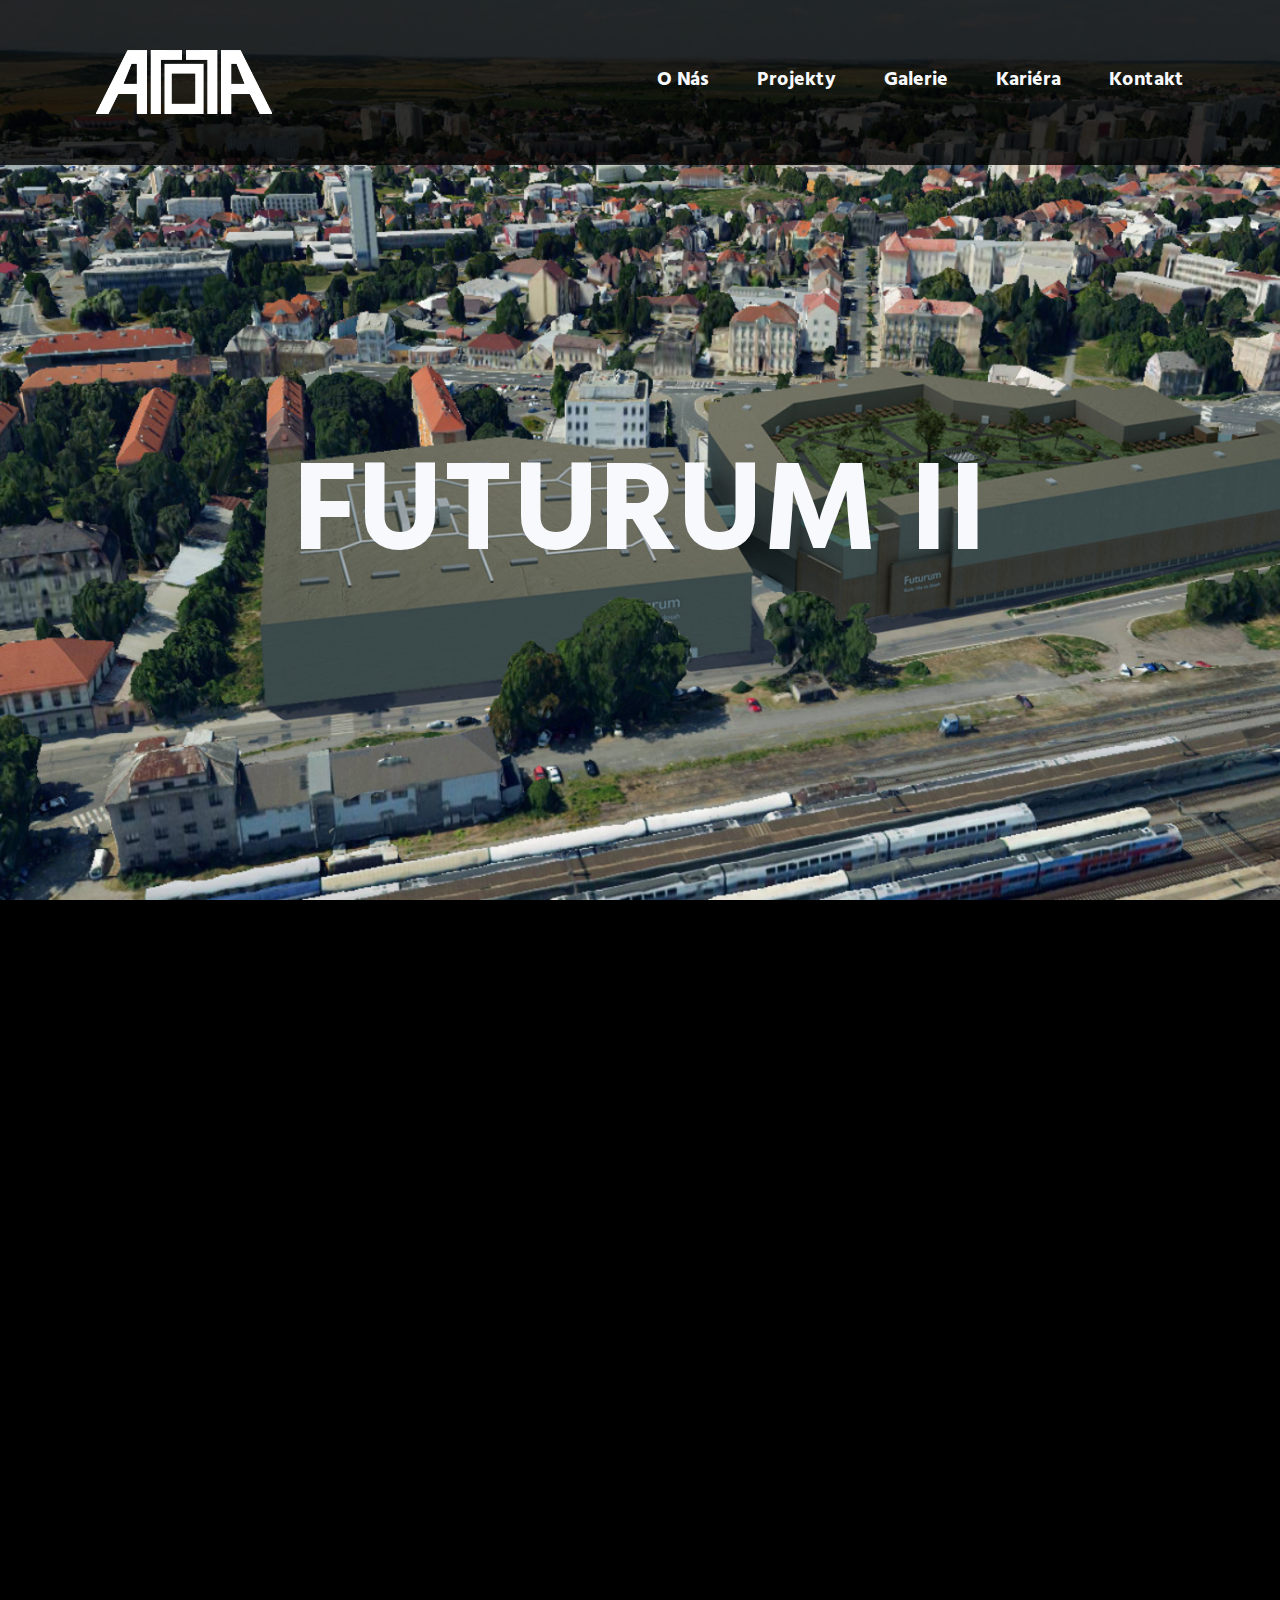
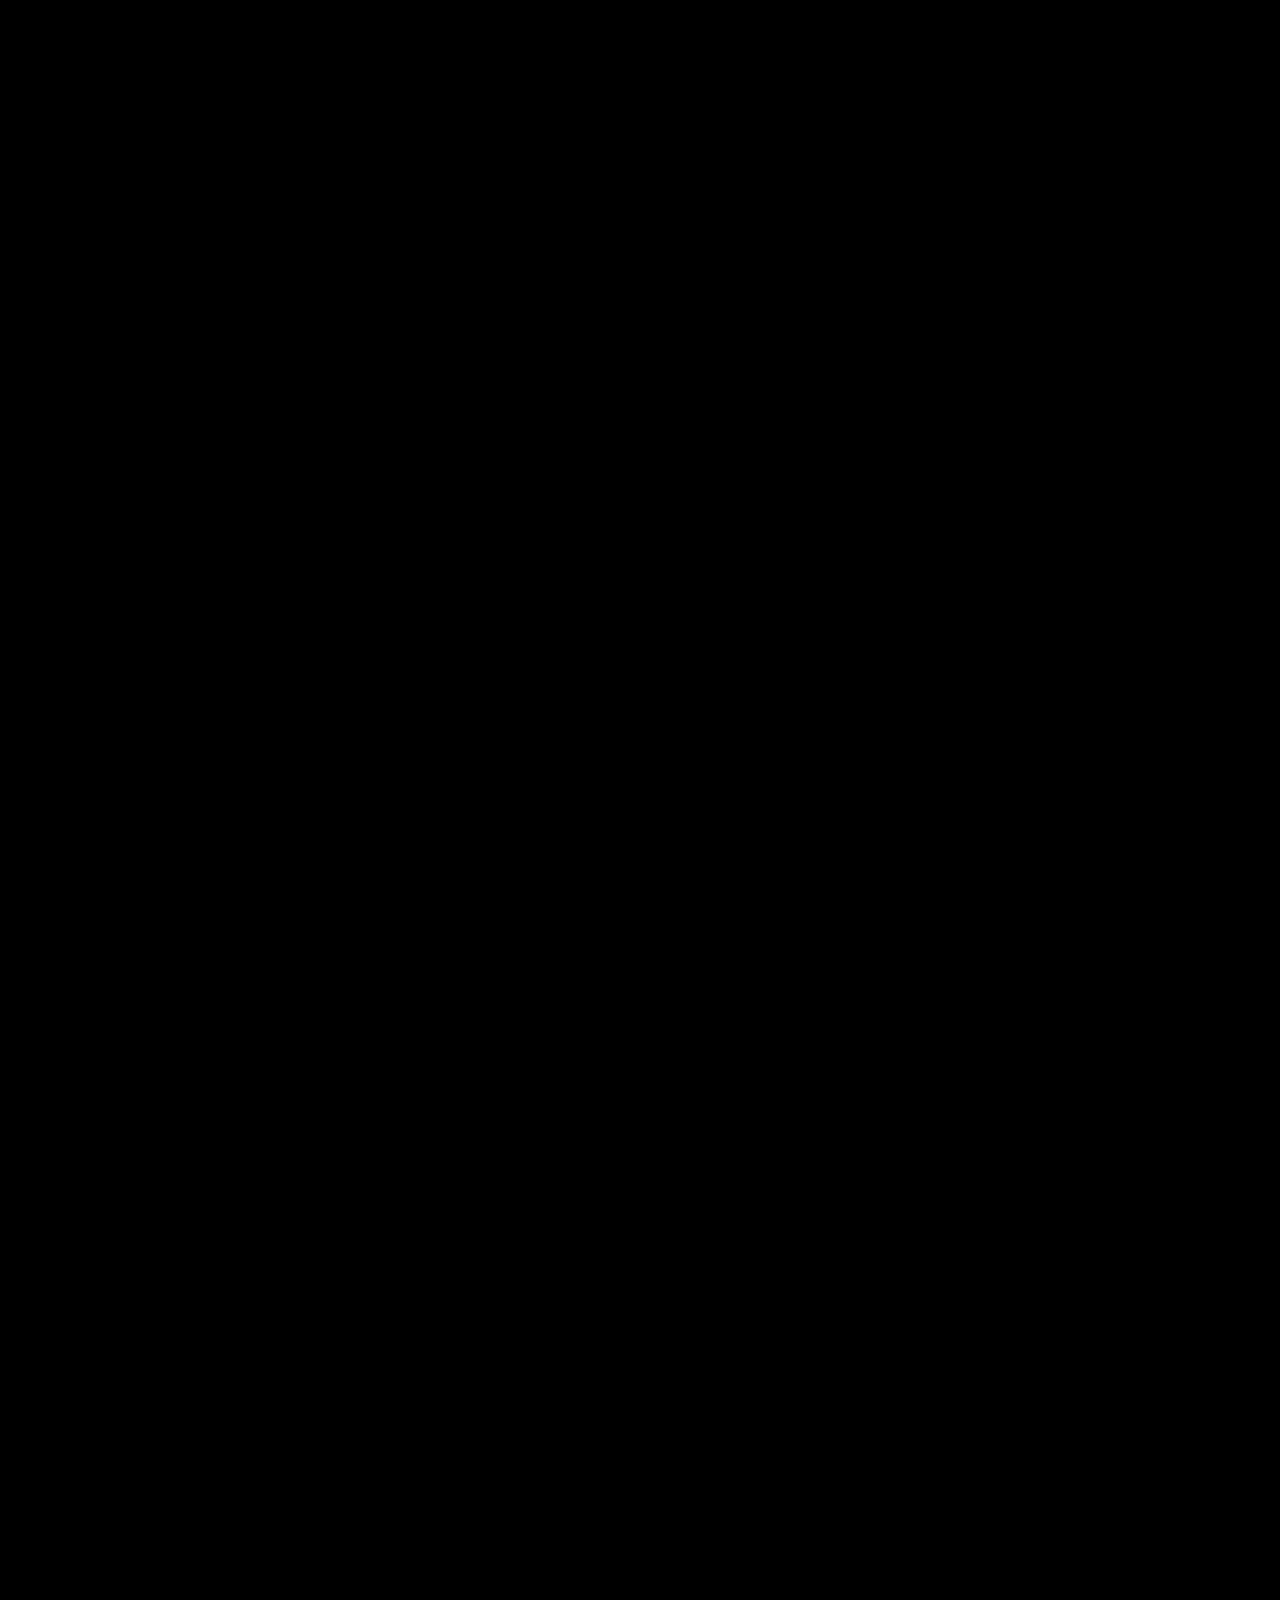
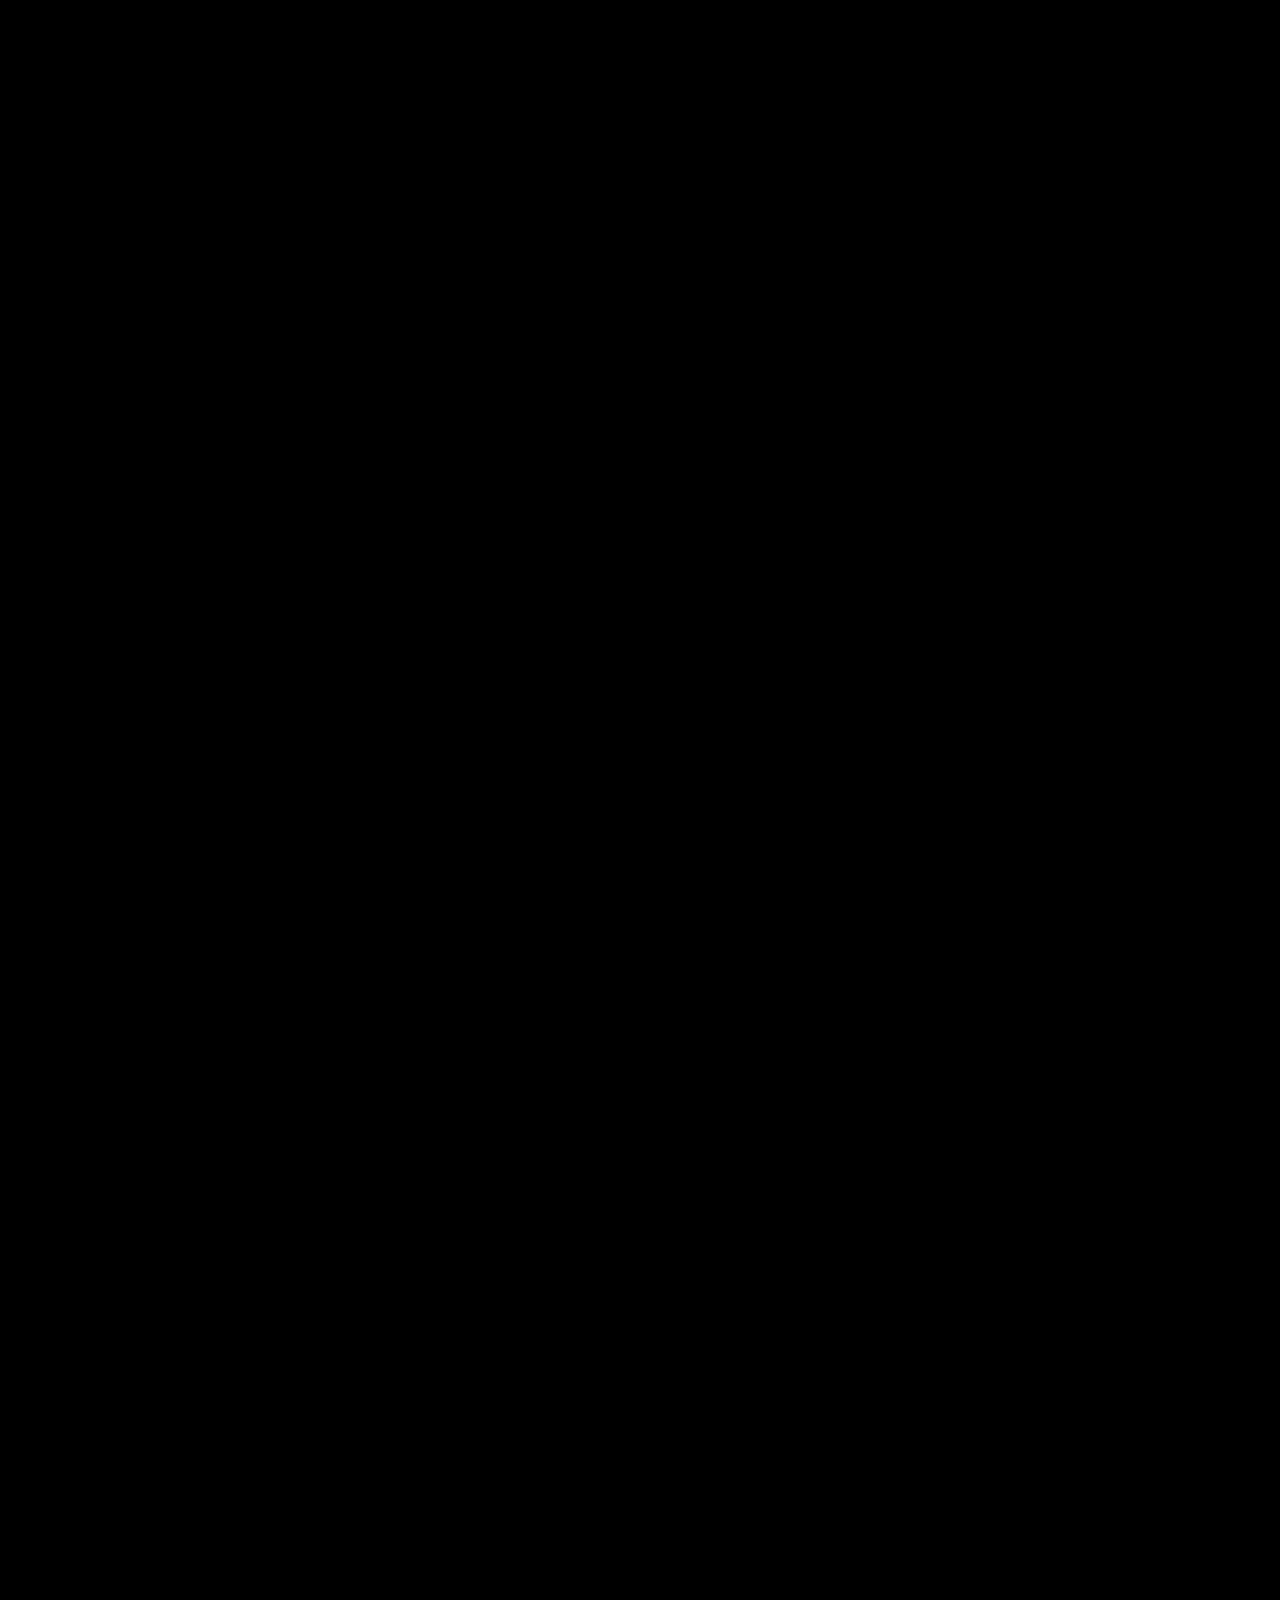
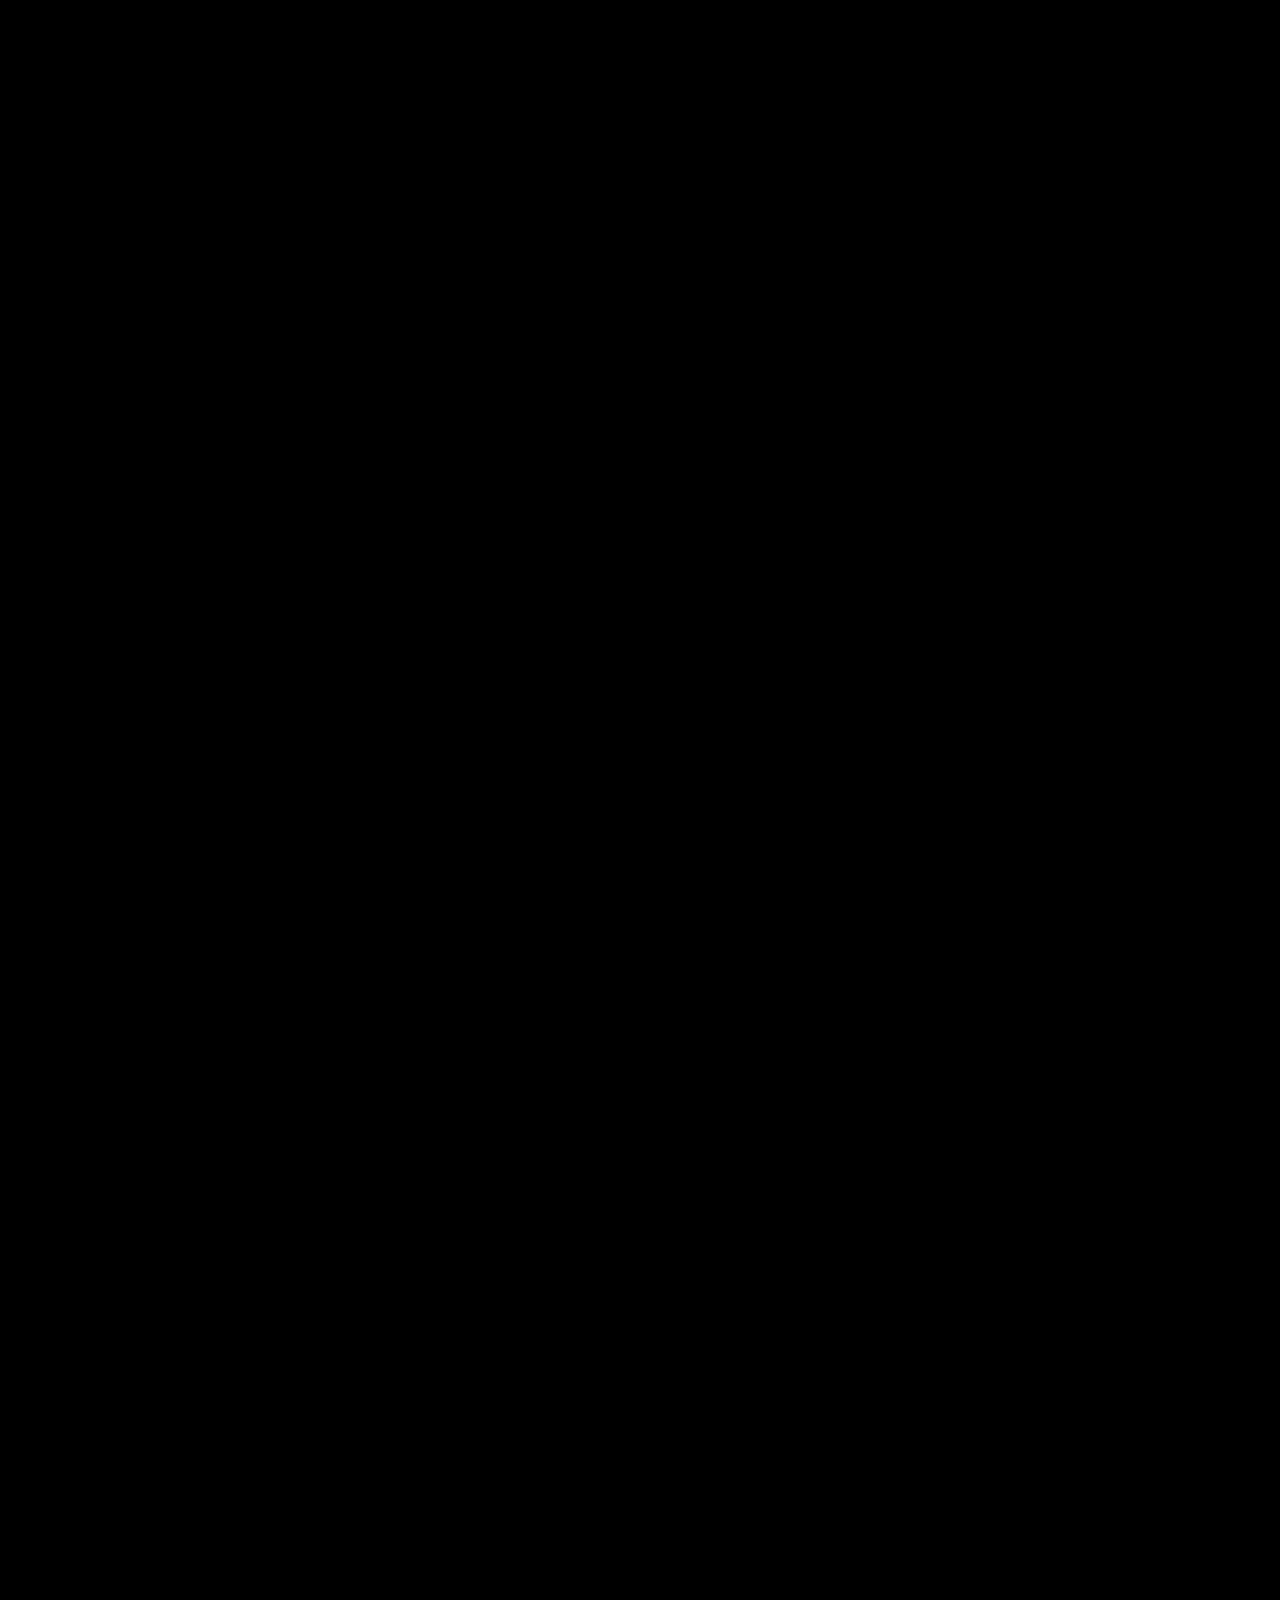
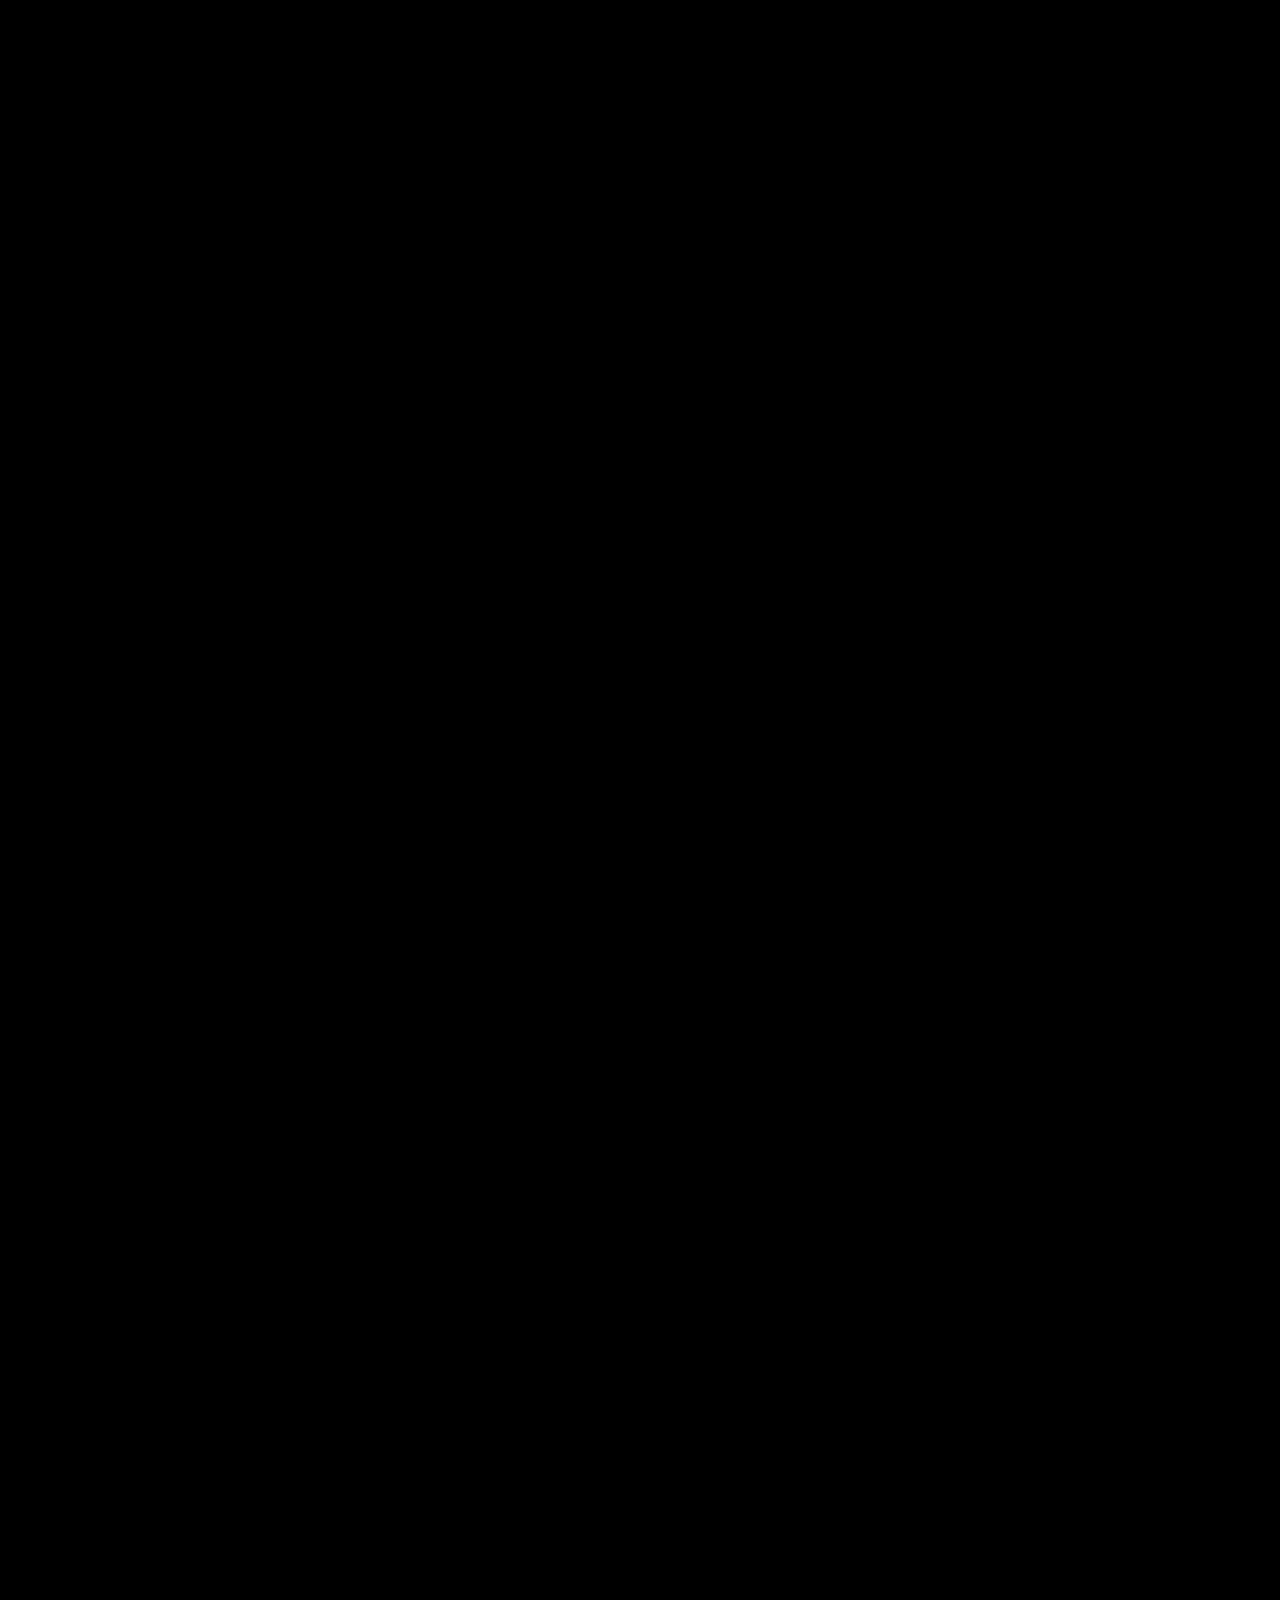
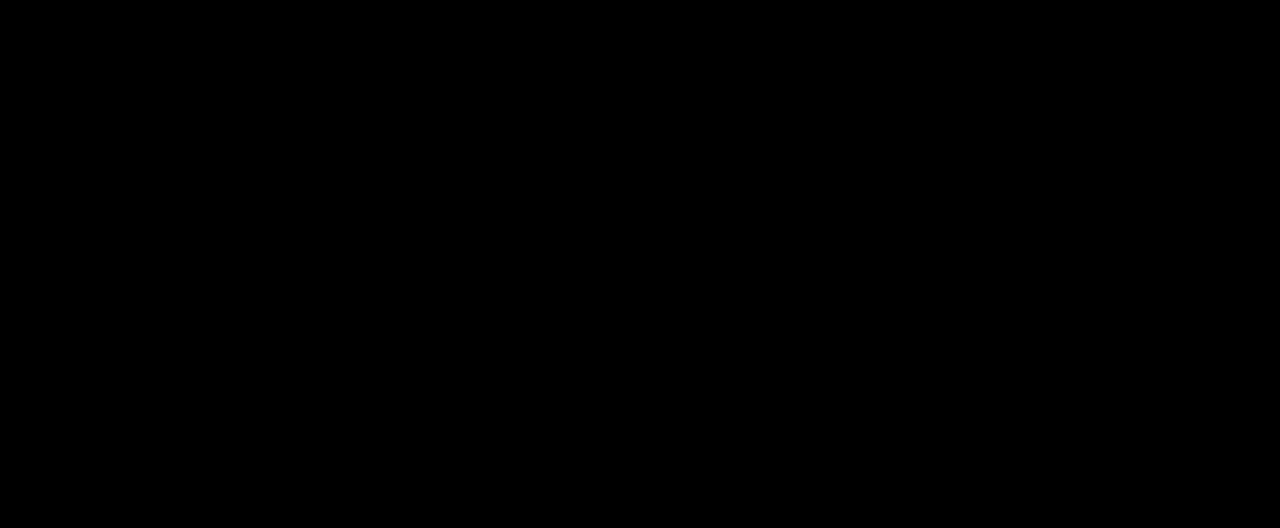
==== index.html @ a02ed25e "final" ====
<!DOCTYPE html>
<html lang="cs">

<head>
    <meta charset="UTF-8">
    <meta name="viewport" content="width=device-width, initial-scale=1.0">
    <link rel="stylesheet" href="style.css">
    <title>Arora</title>
    <link rel="shortcut icon" href="favicon.ico" type="image/x-icon">
</head>

<body>
    <div class="hero">
        <nav>
            <div class="logo"></div>
            <div class="menulinks">
                <a href="#about">
                    <h5>O Nás</h5>
                </a>
                <a href="#projects">
                    <h5>Projekty</h5>
                </a>
                <a href="#gallery">
                    <h5>Galerie</h5>
                </a>
                <a href="#career">
                    <h5>Kariéra</h5>
                </a>
                <a href="#contact">
                    <h5>Kontakt</h5>
                </a>
            </div>
        </nav>
        <div class="herotext">
            <h1>FUTURUM II</h1>
        </div>
    </div>
    <div class="section row">
        <div class="about">
            <h2 class="aboutheader">Velké ambice <br> budují velké věci</h2>
            <p class="abouttext">Arora je začínající developerská společnost zaměřená na inovativní a udržitelné
                stavební projekty. Naším cílem je formovat novou tvář Kolína skrze moderní a funkční architekturu. Naše
                mise je propojit estetiku s praktickým využitím a přinášet hodnotu pro komunitu.
                <br><br><a href="#about">Číst více</a>
            </p>
        </div>
        <div class="minigallery">
            <img class="topimage" src="./img/photo_side.jpg" alt="">
            <img class="image1" src="./img/mapy2.jpg" alt="">
            <img class="image2" src="./img/mapy.jpg" alt="">
            <img class="image3" src="./img/mapa7.jpg" alt="">
            <a href="#gallery">Zobrazit Galerii</a>
        </div>

    </div>
    <div class="section" id="about">
        <h3>O Nás</h3>
        <p>V Arora věříme, že klíčem k úspěchu je transparentnost, kvalita a inovace. Zakládáme si na otevřené
            komunikaci se všemi partnery i klienty, což nám umožňuje budovat pevné a důvěryhodné vztahy. Naše projekty
            jsou navrženy s důrazem na nejvyšší standardy kvality, přičemž využíváme moderní technologie a udržitelné
            materiály. Jako nováčci v oboru přinášíme čerstvou perspektivu a kreativní řešení, která přetvářejí běžné
            stavební postupy.
        </p>
        <p>
            Začínáme v Kolíně, kde chceme svými projekty přispět k rozvoji města a zlepšení kvality života jeho
            obyvatel. Po dosažení našich cílů v této lokalitě plánujeme rozšířit své působení i do dalších měst, kde
            budeme pokračovat ve vytváření moderních a udržitelných prostor.</p>
        <div class="team">
            <a href="./vojtab.html" class="vojtechb"><img src="./img/Vojtab.jpg" alt="">
                <p>Vojtěch Bareš</p>
            </a>
            <a href="./vojtac.html" class="vojtechc"><img src="./img/Vojtac.jpg" alt="">
                <p>Vojtěch Čtveráček</p>
            </a>
            <a href="./petrp.html" class="petrp"><img src="./img/Petr.jpeg" alt="">
                <p>Petr Procházka</p>
            </a>
        </div>
    </div>
    <div class="section" id="projects">
        <h3>Naše Projekty</h3>
        <div class="futurum">
            <div class="futurumdescription">
                <h4>FUTURUM II</h4>
                <p>Futurum II představuje inovativní developerský projekt, jehož cílem je rozšíření obchodního centra v
                    Kolíně. Moderní architektura, udržitelné technologie a široká nabídka komerčních ploch podtrhují
                    naši vizi městského rozvoje. Projekt nabízí prostory pro podnikání, kanceláře a zóny pro volný čas,
                    což přinese nový impuls do života města.</p>
                <a href="">Zjistit více</a>
            </div><img src="./img/mapy8.jpg" alt="">
        </div>
        <h4 class="upcoming">Další Projekty připravujeme</h4>
    </div>
    <div class="section" id="gallery">
        <h3>Galerie</h3>
        <div class="gallery"><img class="image1" src="./img/mapy2.jpg" alt="">
            <img class="image2" src="./img/mapy.jpg" alt="">
            <img class="image3" src="./img/mapa7.jpg" alt="">
            <img class="image4" src="./img/mapy2.jpg" alt="">
            <img class="image5" src="./img/mapy8.jpg" alt="">
            <img class="image6" src="./img/mapy8old.jpg" alt="">
            <img class="image7" src="./img/photo_side.jpg" alt="">
            <img class="image8" src="./img/photo_side2.jpg" alt="">
            <img class="image9" src="./img/mapa11.jpg" alt="">
        </div>
    </div>
    <div class="section" id="career">
        <h3>Přidej se k nám!</h3>
        <div class="career">
            <p>Hledáme talentované odborníky, kteří chtějí být součástí naší vize moderního a udržitelného městského
                rozvoje. Přidejte se k nám a pomozte nám formovat budoucnost Kolína a dalších lokalit.
                <br><br>Aktuálně obsazujeme následující pozice:
            </p>
            <div><img src="./img/Vector.svg" alt="">
                <p>Projektant</p>
            </div>
            <div><img src="./img/Vector.svg" alt="">
                <p>Architekt</p>
            </div>
        </div>
    </div>
    <footer id="contact">
        <div class="adress">
            <p>Arora reconstruction, s.r.o.<br>Spoje, Jaselská 826<br>280 02, Kolín</p><br>
            <a href="tel:+420605392195">+420 605 392 195</a><br>
            <a href="mailto:arora.reconstruction@gmail.com">arora.reconstruction@gmail.com</a><br><br>
            <iframe style="border:none" src="https://frame.mapy.cz/s/pocomesuza" width="100%" height="auto"
                frameborder="0"></iframe>
        </div>
        <form class="contact" action="">

            <input type="text" name="name" id="name" placeholder="Jméno" required>

            <input type="text" name="surname" id="surname" placeholder="Příjmení" required>

            <input type="email" name="mail" id="mail" placeholder="E-mail" required>

            <input type="tel" name="phone" id="phone" placeholder="Telefon" required>

            <textarea name="message" id="message" placeholder="Zpráva" required></textarea>
            <input type="submit" value="Odeslat">
        </form>
        <div class="map"><iframe style="border:none" src="https://frame.mapy.cz/s/pocomesuza" width="100%" height="100%"
                frameborder="0"></iframe></div>
    </footer>
</body>

</html>
---- style.css ----
@import url("https://fonts.googleapis.com/css?family=Hind Mysuru:700|Urbanist:400");

/* Variables */
:root {
  /* colors */
  --text: #f7f9fd;
  --background: #000000;
  --primary: #b99653;
  --accent: #faf3e3;

  /* Font sizes */

  /* --size1: bold 4.21rem;
  --size2: bold 3.158rem;
  --size3: bold 2.369rem;
  --size4: bold 1.777rem;
  --size5: bold 1.333rem;
  --p: 1rem var(--ff);
  --small: 0.75rem var(--ff); */
}
body {
  font-family: "Urbanist";
  font-weight: 400;
}

h1,
h2,
h3,
h4,
h5 {
  font-family: "Hind Mysuru";
  font-weight: 700;
}

html {
  font-size: 100%;
} /* 16px */

h1 {
  font-size: 12rem; /* 177.44px */
}

h2 {
  font-size: 6rem; /* 109.6px */
}

h3 {
  font-size: 4rem; /* 67.84px */
}

h4 {
  font-size: 2.5rem; /* 41.92px */
}

/* Reset default margin for text elements */
h1,
h2,
h3,
h4 {
  margin: 0;
}

/* Global settings */
html {
  overflow: hidden;
  height: 100%;
}

html,
body {
  box-sizing: border-box;
  color: var(--text);
  background-color: var(--background);
  margin: 0;
  padding: 0;
}

body {
  overflow-y: scroll;
  height: 100dvh;
  width: 100%;
  scroll-behavior: smooth;
}

a {
  text-decoration: underline;
  color: var(--text);
  font-size: 2rem;
}

a:hover {
  color: var(--primary);
}

p {
  font-size: 2rem;
}

img {
  max-width: 100%;
  height: auto;
}

/* Sekce */
.section {
  display: flex;
  padding: 6rem;
  gap: 4rem;
  align-self: stretch;
  flex-direction: column;
}

.section h3,
h4 {
  text-align: center;
}

.row {
  flex-direction: row;
}

/* Navigation bar */
nav {
  display: flex;
  padding: 2rem 6rem;
  justify-content: space-between;
  align-items: center;
  background: rgba(0, 0, 0, 0.8);
}
.logo {
  width: 11rem;
  height: 4rem;
  background: url("./img/logo.png") center/cover no-repeat;
  flex-shrink: 0;
}
.menulinks {
  display: flex;
  justify-content: center;
  align-items: center;
  gap: 3rem;
}

.menulinks a {
  text-decoration: none;
}

/* Hero */
.hero {
  background: url("./img/mapy8.jpg") center/cover no-repeat;
  padding: 0;
  height: 100dvh;
  width: 100%;
  display: flex;
  flex-direction: column;
}

.herotext {
  display: flex;
  flex: 1 0 0;
  align-items: center;
  justify-content: center;
}

/* About */
.about {
  display: flex;
  background: var(--background, #000);
  gap: 6rem;
  flex-direction: column;
  flex: 1 0 0;
}

.about h2 {
  line-height: 7rem;
}

.about div {
  align-self: stretch;
}

.abouttext {
  font-size: 2rem;
  flex: 1 0 0;
}

/* Gallery */
.minigallery {
  display: grid;
  grid-template: 1fr 1fr / 1fr 1fr 1fr;
  gap: 2rem;
  flex: 1 0 0;
  justify-items: end;
}

.topimage {
  grid-column: 1 / span 3;
  grid-row: 1 / span 1;
  aspect-ratio: 3/0.9 !important;
}

.minigallery img {
  border-radius: 48px;
  max-width: 100%;
  height: auto;
  object-fit: cover;
  aspect-ratio: 1/1;
}

.minigallery a {
  grid-column: 3;
}

/* About continuation */

.team {
  display: flex;
  align-items: center;
  gap: 4rem;
  align-self: stretch;
}

.team img {
  max-width: 100%;
  height: auto;
  border-radius: 48px;
}

.team a {
  display: flex;
  flex-direction: column;
  align-items: center;
  gap: 16px;
  flex: 1 0 0;
  text-decoration: none;
}

/* Projects */
.upcoming {
  margin: 10rem;
}

.futurum {
  display: flex;
  border-radius: 48px;
  background: rgba(250, 243, 227, 0.1);
  justify-content: center;
  align-items: flex-start;
  gap: 2rem;
  flex: 1 0 0;
}

.futurum a {
  font-size: 2rem;
}

.futurum h4 {
  color: var(--primary);
}

.futurumdescription {
  display: flex;
  flex-direction: column;
  flex: 1 0 0;
  padding: 2rem;
  gap: 0.5rem;
}

.futurum img {
  display: flex;
  border-radius: 48px;
  flex: 1 0 0;
  max-width: 100%;
  width: 50%;
  height: 100%;
  object-fit: cover;
}

/* Gallery */
.gallery {
  display: grid;
  grid-template: 1fr 1fr 1fr/1fr 1fr 1fr;
  gap: 32px;
}

.gallery img {
  border-radius: 48px;
  max-width: 100%;
  height: auto;
  object-fit: cover;
  aspect-ratio: 1/1;
}

/* Career */
.career {
  display: flex;
  padding: 48px;
  border-radius: 48px;
  background: rgba(250, 243, 227, 0.1);
  justify-content: center;
  gap: 2rem;
}

.career div {
  display: flex;
  flex-direction: column;
  align-items: center;
  gap: 1rem;
}

.career p {
  font-size: 40px;
  flex: 1 0 0;
}

.career img {
  max-width: 100%;
  width: 300px;
}

/* Footer */
footer {
  padding: 96px;
  display: flex;
  gap: 6rem;
}

.contact {
  display: grid;
  grid-template: 1fr 1fr 1fr 1fr/ 1fr 1fr;
  gap: 1rem;
  flex: 1 0 0;
}

textarea {
  grid-column: 1 / span 2;
  grid-row: 3 / span 3;
  resize: none;
}

.adress iframe {
  display: none;
}

input[type="text"],
input[type="email"],
input[type="tel"],
textarea,
input[type="submit"] {
  border-radius: 16px;
  background: rgba(185, 150, 83, 0.15);
  color: rgba(247, 249, 253, 0.5);
  border: none;
  padding: 1.5rem 2rem;
}

input[type="submit"] {
  grid-column: 2;
  place-self: end;
  background-color: var(--primary);
  color: var(--text);
  width: 75%;
}

input:focus,
textarea:focus {
  outline: 0;
}

/* Media queries */

@media screen and (max-width: 1600px) {
  .row {
    flex-direction: column;
  }

  p,
  a {
    font-size: 1.5rem !important;
  }

  .map {
    display: none;
  }
  .adress iframe {
    display: unset;
  }
}

@media screen and (max-width: 1300px) {
  .career {
    flex-direction: column;
  }
  h1 {
    font-size: 8rem;
  }
}

@media screen and (max-width: 1100px) {
  .futurum {
    flex-direction: column;
  }

  .futurum img {
    width: 100%;
  }

  footer {
    flex-direction: column;
  }
  .upcoming {
    margin: 4rem;
  }

  p,
  a {
    font-size: 1rem !important;
  }
}

@media screen and (max-width: 900px) {
  .minigallery img,
  .gallery img {
    border-radius: 2rem;
  }

  h1 {
    font-size: 6rem;
  }

  h2 {
    font-size: 4rem;
  }
  .section {
    padding: 3rem;
    gap: 3rem;
  }
}

@media screen and (max-width: 600px) {
  .contact {
    display: flex;
    flex-direction: column;
  }

  .contact textarea {
    height: 150px;
  }

  footer {
    padding: 1.5rem;
    display: flex;
    gap: 2rem;
  }

  h1 {
    font-size: 4rem;
  }

  h2 {
    font-size: 3rem;
  }

  .section {
    padding: 2rem;
    gap: 2rem;
  }

  .about {
    gap: 2rem;
  }
}

@media screen and (max-width: 400px) {
  .section {
    padding: 1.5rem;
    gap: 2rem;
  }

  .team {
    flex-direction: column;
  }

  .upcoming {
    margin: 1rem;
    font-size: 2rem;
  }

  .minigallery,
  .gallery {
    gap: 1rem;
  }

  h1 {
    font-size: 3rem;
  }

  h2 {
    font-size: 2rem;
  }
}
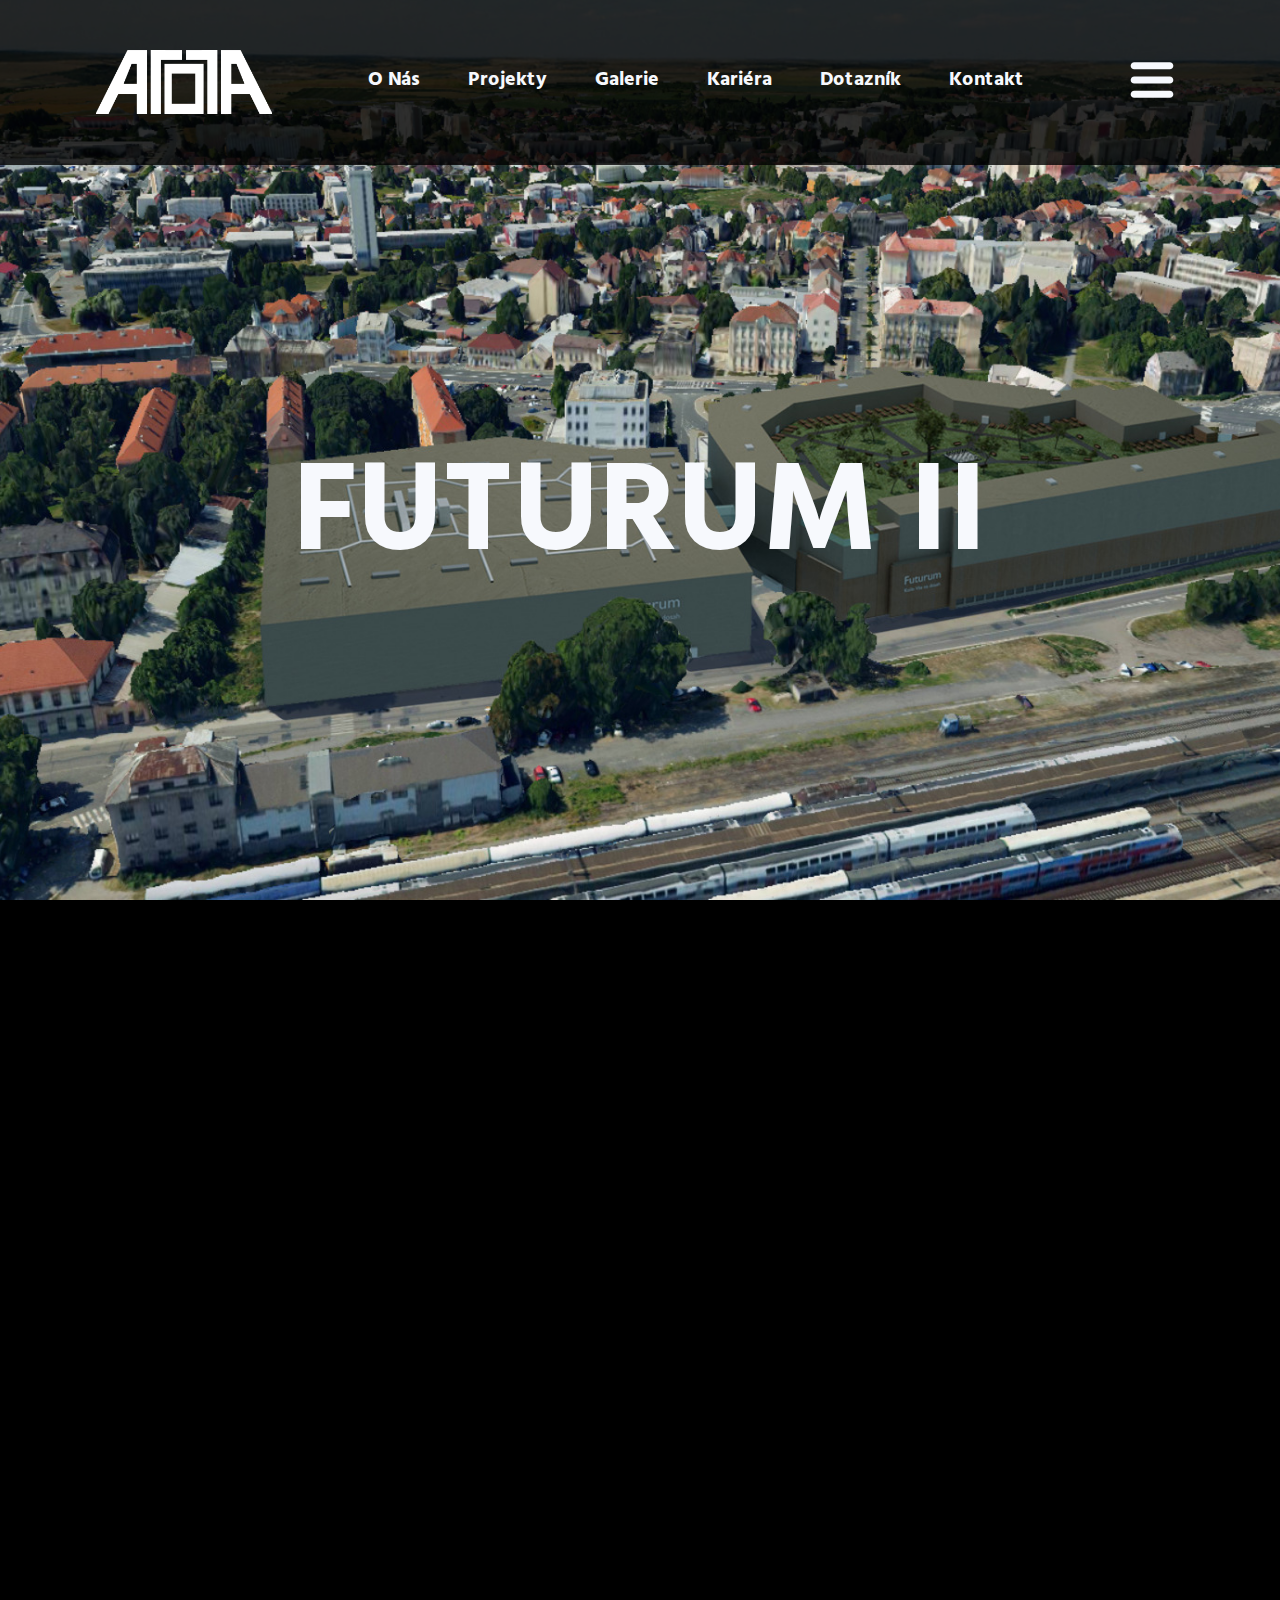
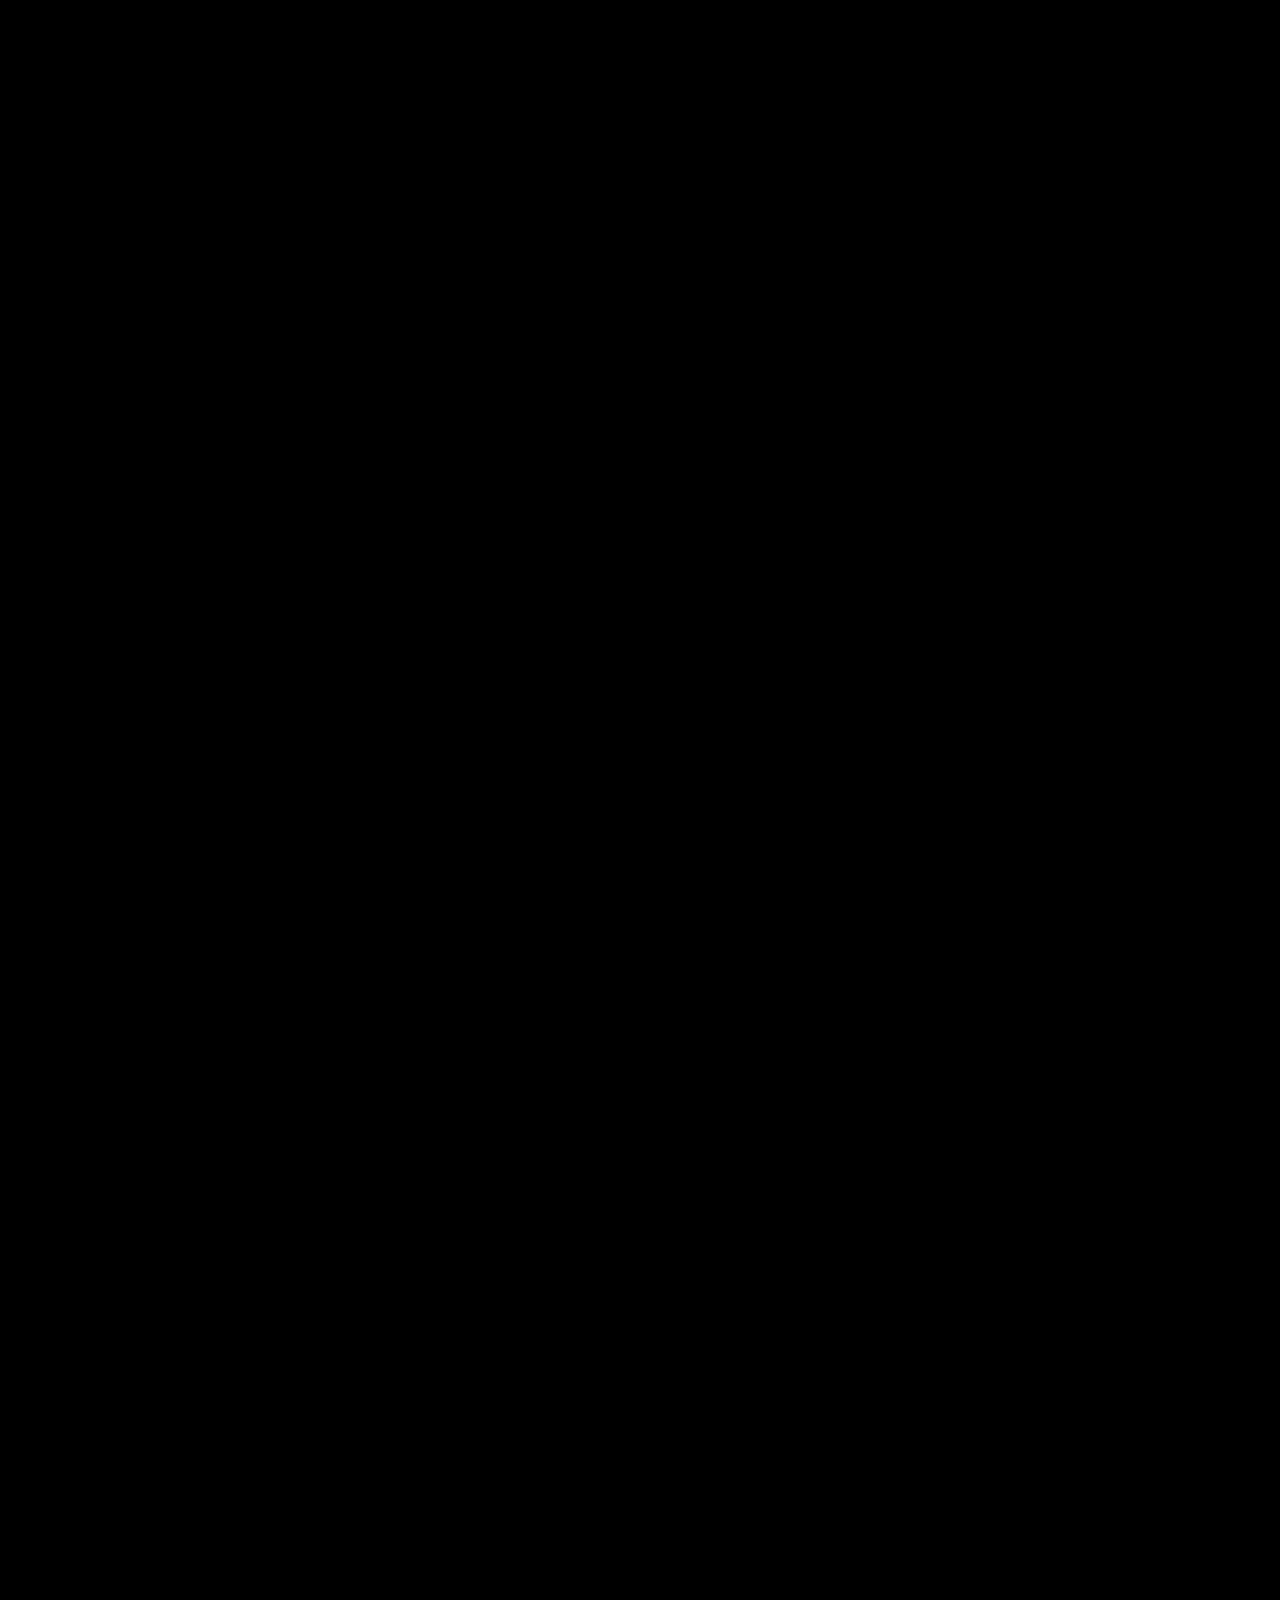
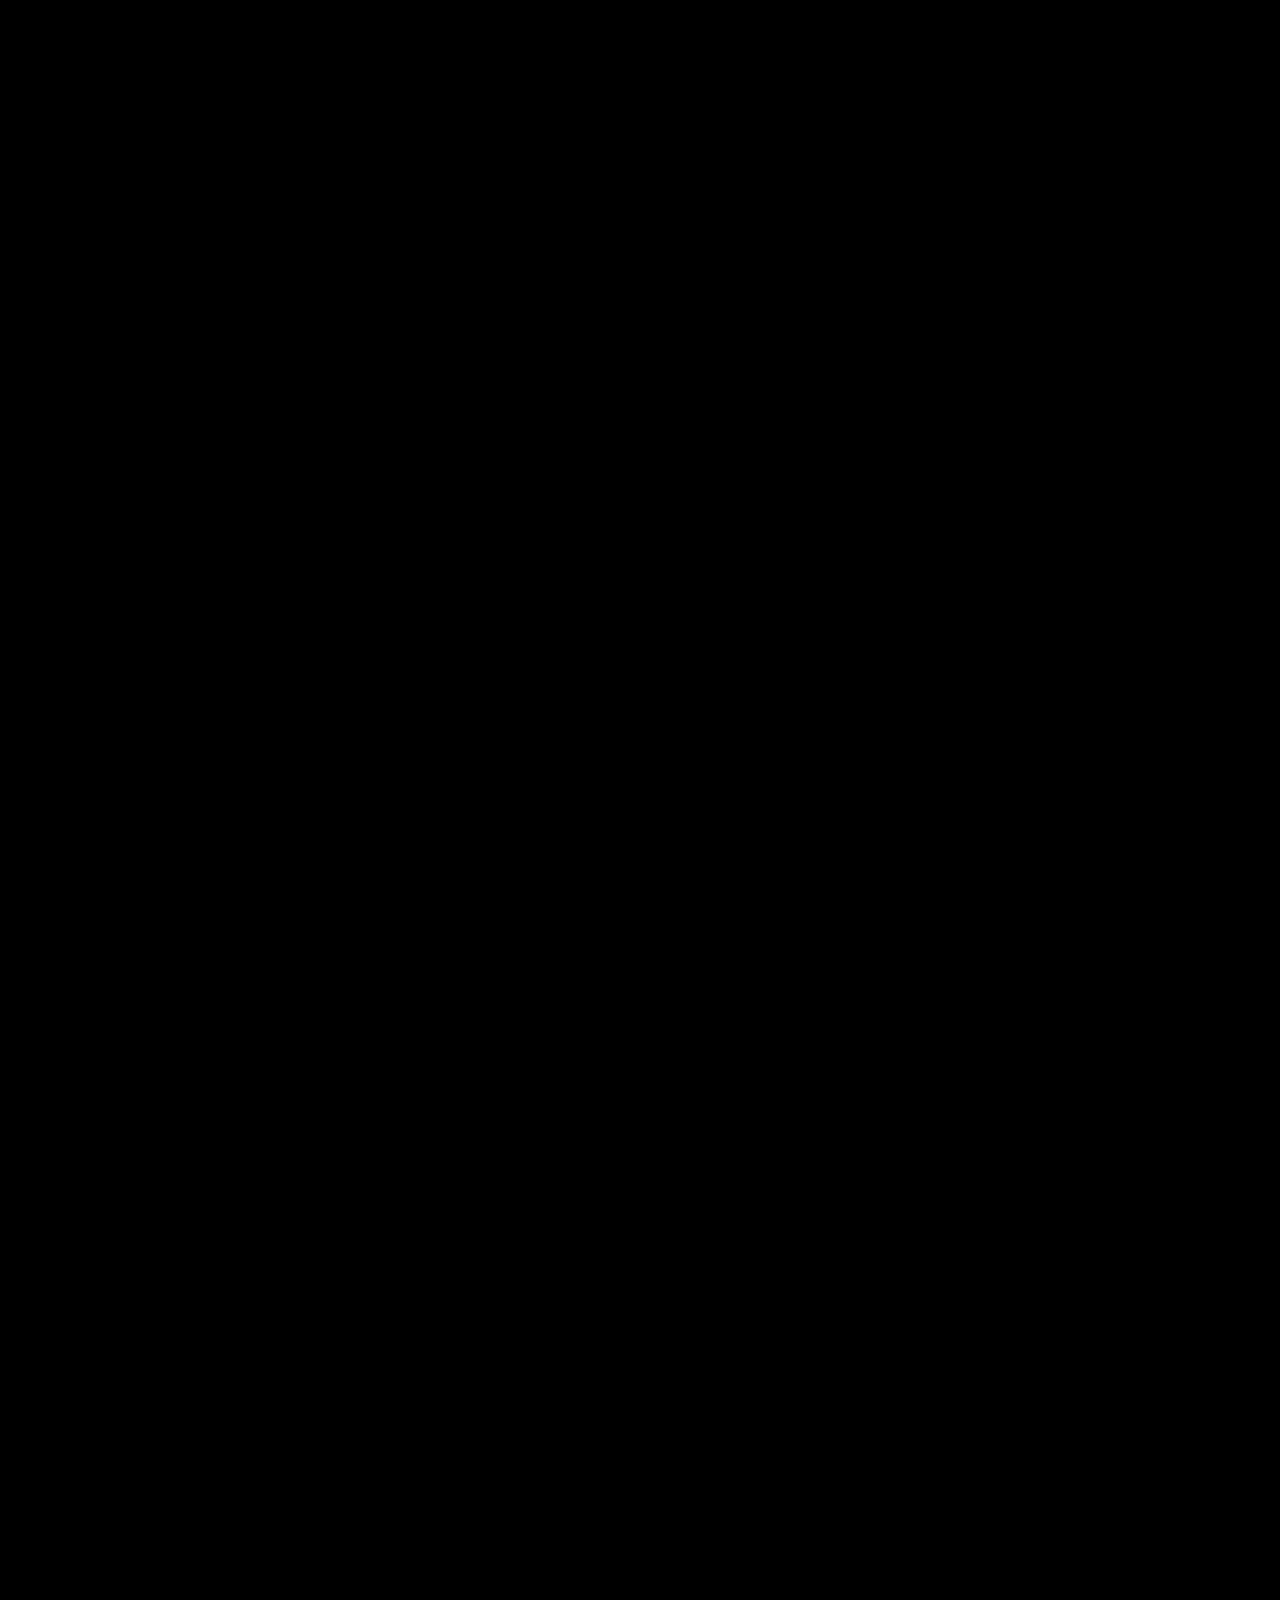
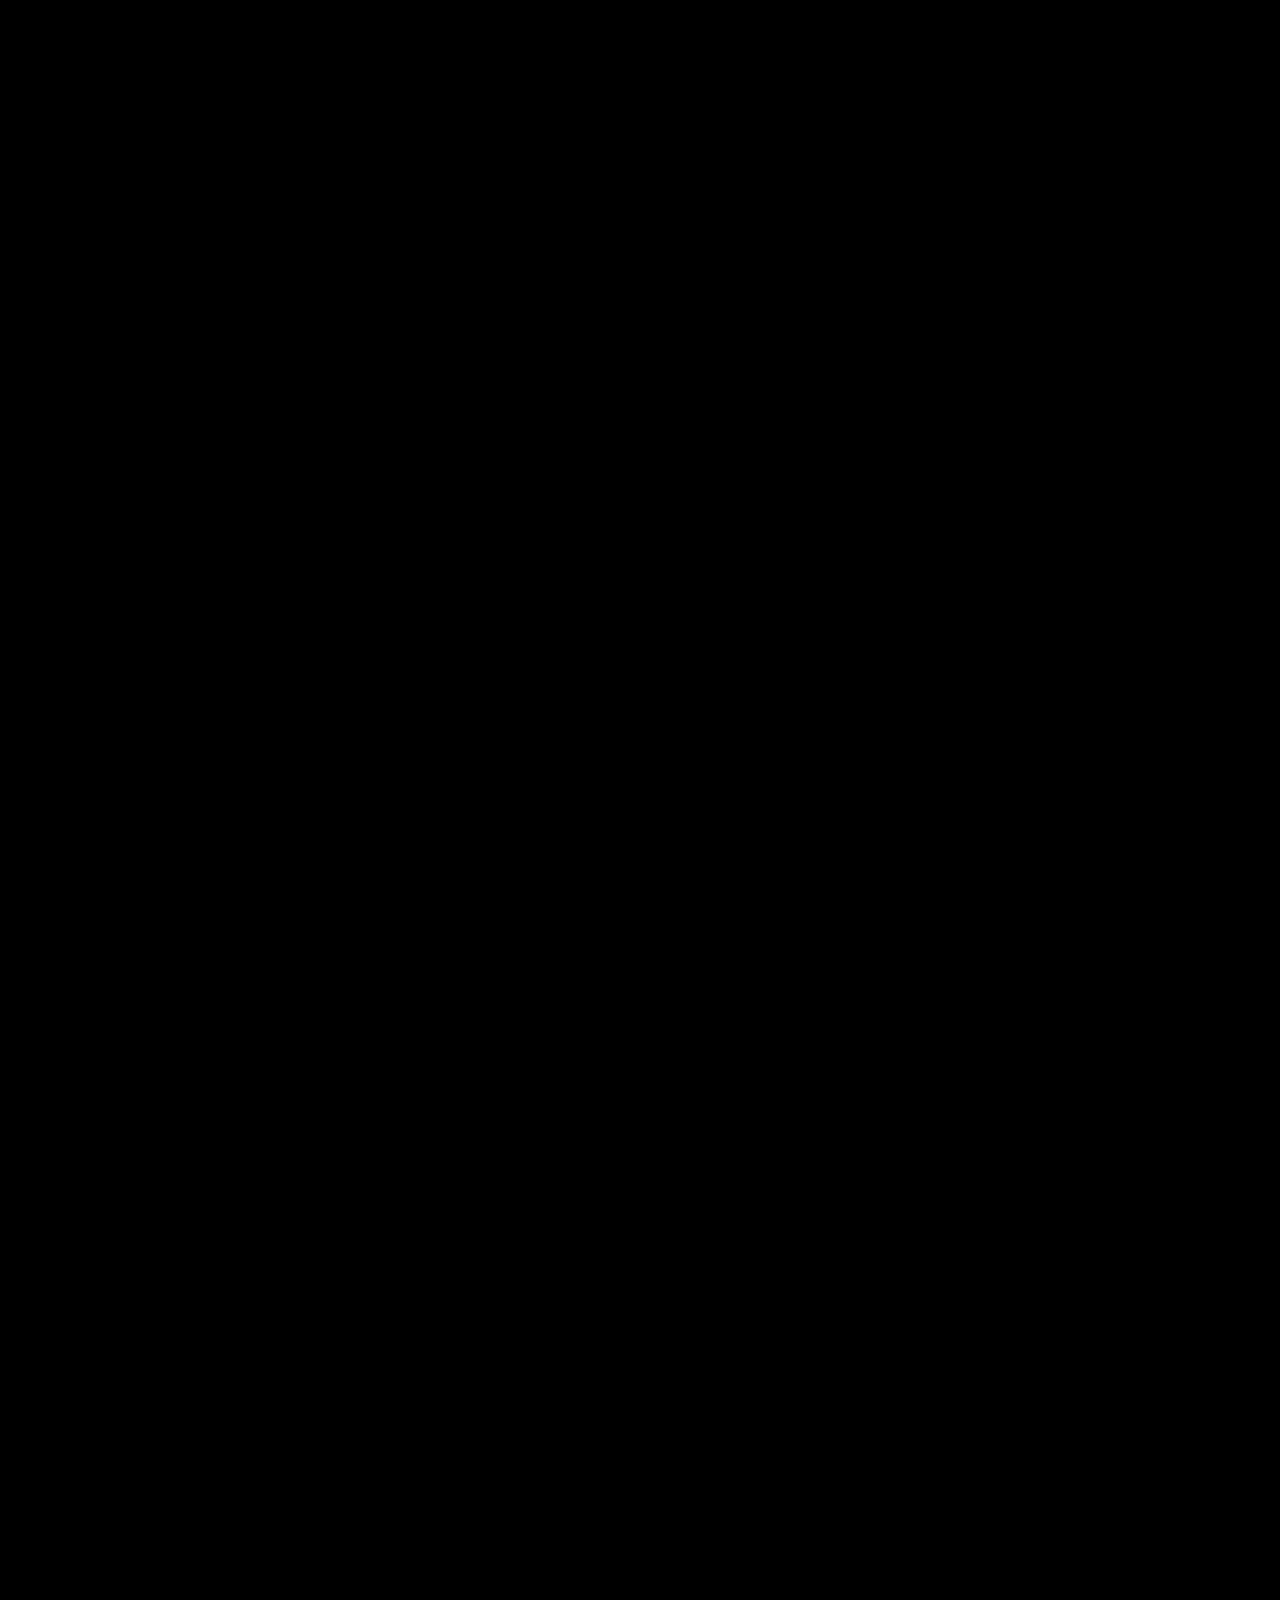
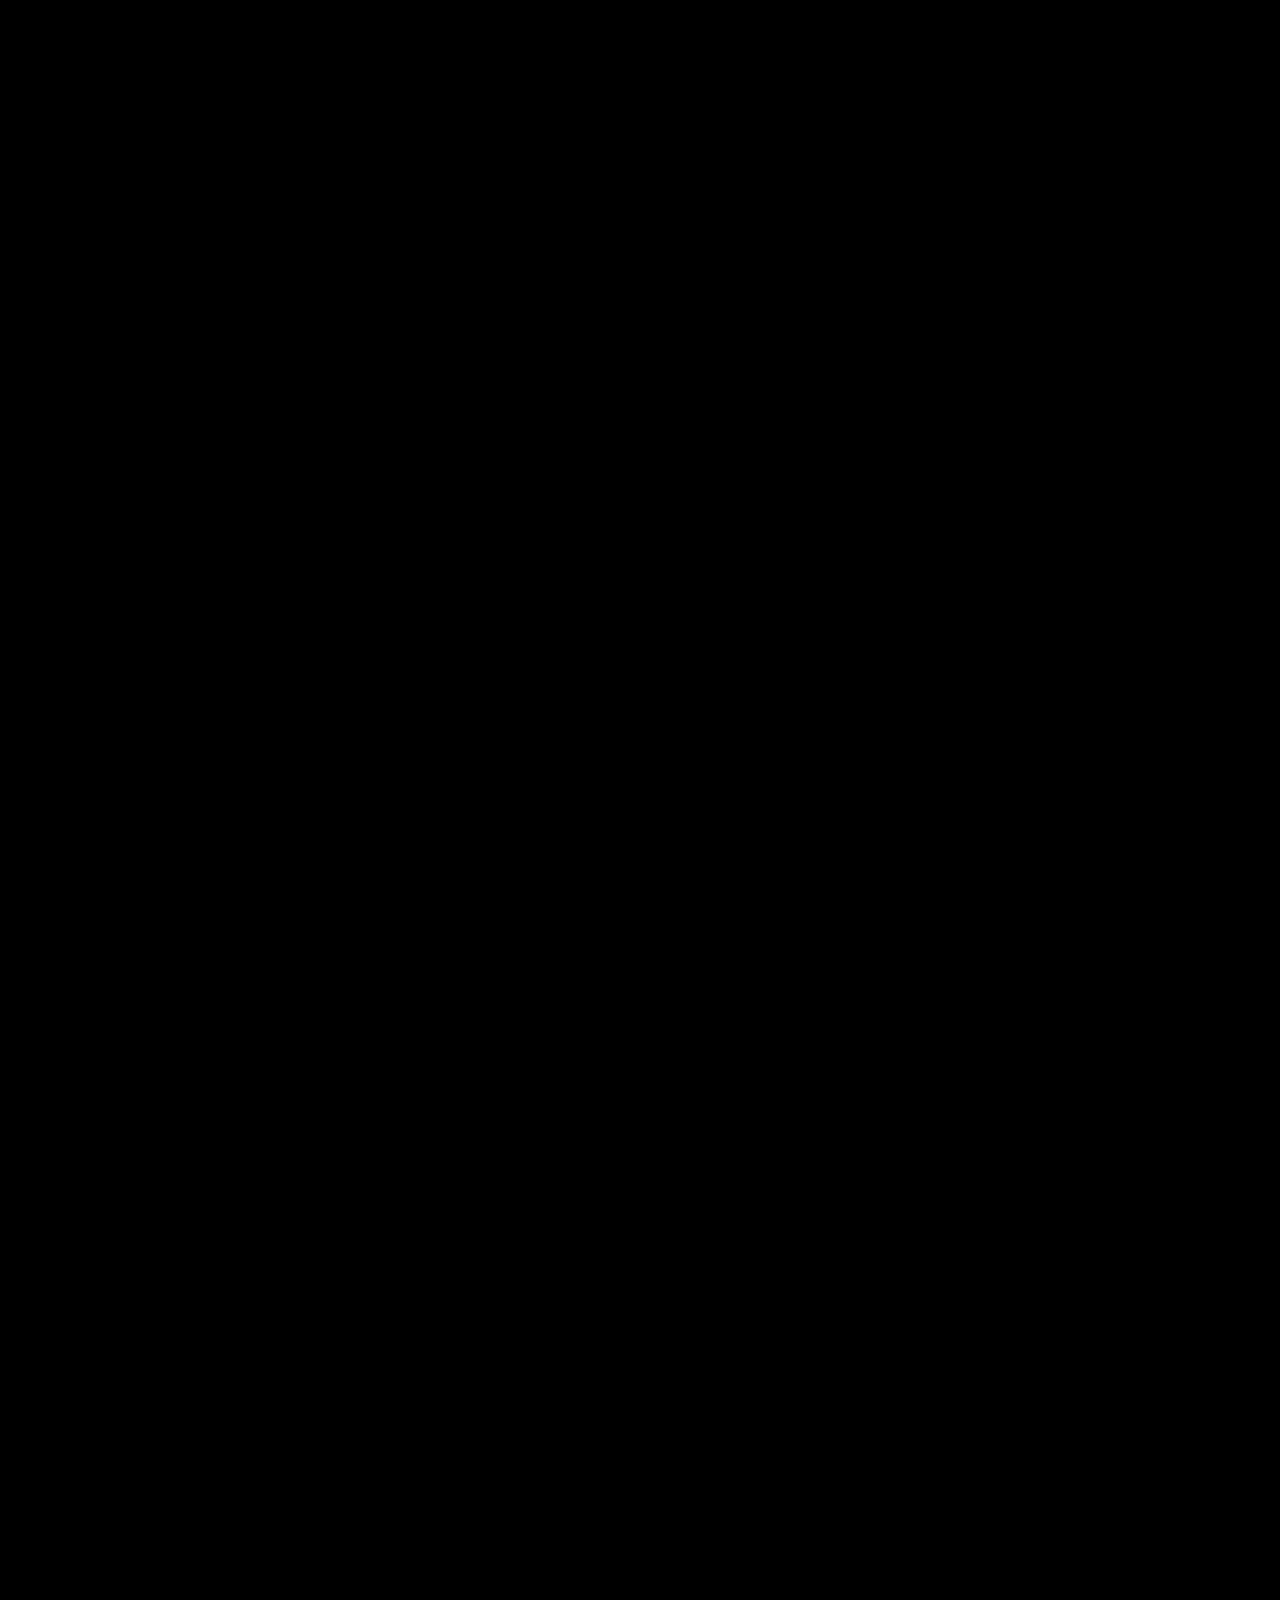
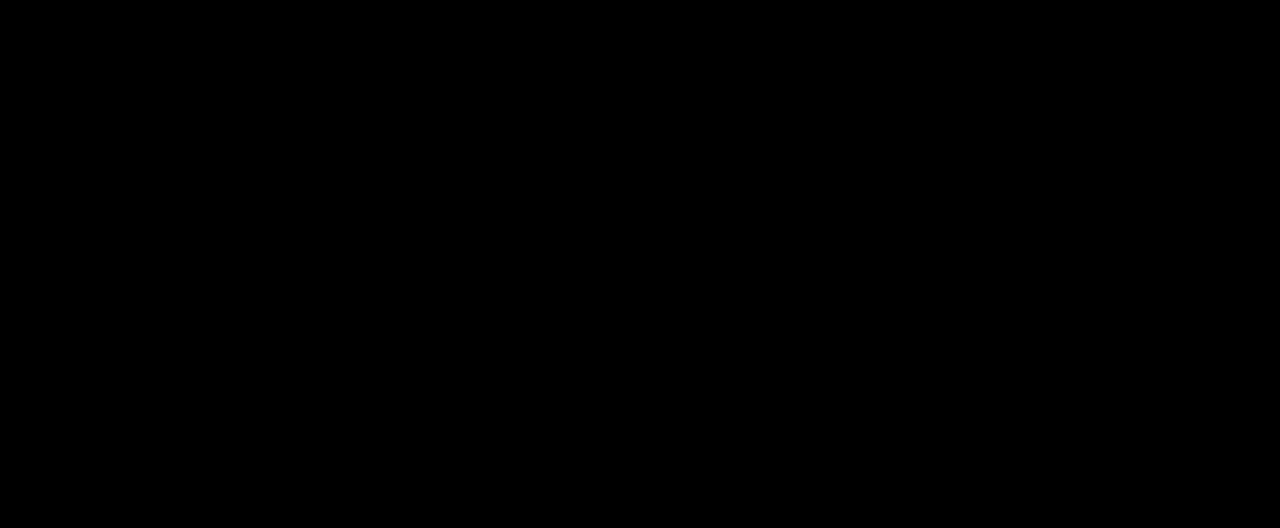
==== commit 1bd5e2de: "minor tweaks" ====
--- a/index.html
+++ b/index.html
@@ -6,31 +6,79 @@
     <meta name="viewport" content="width=device-width, initial-scale=1.0">
     <link rel="stylesheet" href="style.css">
     <title>Arora</title>
-    <link rel="shortcut icon" href="favicon.ico" type="image/x-icon">
+    <link rel="shortcut icon" href="./img/favicon.ico" type="image/x-icon">
 </head>
 
 <body>
     <div class="hero">
-        <nav>
+        <!-- Desktopová navigace -->
+        <header class="desktop">
             <div class="logo"></div>
-            <div class="menulinks">
-                <a href="#about">
+            <nav class="menulinks">
+                <a href="https://prochazkap.soskolin.eu/projekt/index.html#about">
                     <h5>O Nás</h5>
                 </a>
-                <a href="#projects">
+                <a href="https://prochazkap.soskolin.eu/projekt/index.html#projects">
                     <h5>Projekty</h5>
                 </a>
-                <a href="#gallery">
+                <a href="https://prochazkap.soskolin.eu/projekt/index.html#gallery">
                     <h5>Galerie</h5>
                 </a>
-                <a href="#career">
+                <a href="https://prochazkap.soskolin.eu/projekt/index.html#career">
                     <h5>Kariéra</h5>
+                </a>
+                <a href="https://prochazkap.soskolin.eu/projekt/dotaznik.html">
+                    <h5>Dotazník</h5>
                 </a>
                 <a href="#contact">
                     <h5>Kontakt</h5>
                 </a>
+            </nav>
+            <!-- Mobilní ikona pro otevírání navigace -->
+            <div class="hamburger">
+                <!-- Ikona menu pro mobilní navigaci -->
+                <svg class="menuIcon" xmlns="http://www.w3.org/2000/svg" viewBox="0,0,256,256" width="4rem"
+                    height="4rem" fill="currentColor" fill-rule="nonzero">
+                    <g transform="scale(3.55556,3.55556)">
+                        <path
+                            d="M56,48c2.209,0 4,1.791 4,4c0,2.209 -1.791,4 -4,4c-1.202,0 -38.798,0 -40,0c-2.209,0 -4,-1.791 -4,-4c0,-2.209 1.791,-4 4,-4c1.202,0 38.798,0 40,0zM56,32c2.209,0 4,1.791 4,4c0,2.209 -1.791,4 -4,4c-1.202,0 -38.798,0 -40,0c-2.209,0 -4,-1.791 -4,-4c0,-2.209 1.791,-4 4,-4c1.202,0 38.798,0 40,0zM56,16c2.209,0 4,1.791 4,4c0,2.209 -1.791,4 -4,4c-1.202,0 -38.798,0 -40,0c-2.209,0 -4,-1.791 -4,-4c0,-2.209 1.791,-4 4,-4c1.202,0 38.798,0 40,0z">
+                        </path>
+                    </g>
+                </svg>
+                <!-- Ikona zavření mobilní navigace -->
+                <svg class="closeIcon" xmlns="http://www.w3.org/2000/svg" viewBox="0,0,256,256" width="64px"
+                    height="64px" fill-rule="nonzero" fill="white">
+                        <path
+                            d="M19,15c-1.023,0 -2.04812,0.39087 -2.82812,1.17188c-1.562,1.562 -1.562,4.09425 0,5.65625l14.17188,14.17188l-14.17187,14.17188c-1.562,1.562 -1.562,4.09425 0,5.65625c0.78,0.78 1.80513,1.17188 2.82813,1.17188c1.023,0 2.04812,-0.39088 2.82813,-1.17187l14.17188,-14.17187l14.17188,14.17188c1.56,1.562 4.09525,1.562 5.65625,0c1.563,-1.563 1.563,-4.09325 0,-5.65625l-14.17187,-14.17187l14.17188,-14.17187c1.562,-1.562 1.562,-4.09425 0,-5.65625c-1.56,-1.561 -4.09625,-1.562 -5.65625,0l-14.17187,14.17188l-14.17187,-14.17187c-0.78,-0.78 -1.80513,-1.17187 -2.82812,-1.17187z">
+                        </path>
+                    </g>
+                </svg>
             </div>
-        </nav>
+
+            <!-- Mobilní navigace s položkami menu -->
+            <nav class="mobilenav">
+                <ul class="menu">
+                    <a href="https://prochazkap.soskolin.eu/projekt/index.html#about">
+                        <h5>O Nás</h5>
+                    </a>
+                    <a href="https://prochazkap.soskolin.eu/projekt/index.html#projects">
+                        <h5>Projekty</h5>
+                    </a>
+                    <a href="https://prochazkap.soskolin.eu/projekt/index.html#gallery">
+                        <h5>Galerie</h5>
+                    </a>
+                    <a href="https://prochazkap.soskolin.eu/projekt/index.html#career">
+                        <h5>Kariéra</h5>
+                    </a>
+                    <a href="https://prochazkap.soskolin.eu/projekt/dotaznik.html">
+                        <h5>Dotazník</h5>
+                    </a>
+                    <a href="#contact">
+                        <h5>Kontakt</h5>
+                    </a>
+                </ul>
+            </nav>
+        </header>
         <div class="herotext">
             <h1>FUTURUM II</h1>
         </div>
@@ -143,6 +191,7 @@
         <div class="map"><iframe style="border:none" src="https://frame.mapy.cz/s/pocomesuza" width="100%" height="100%"
                 frameborder="0"></iframe></div>
     </footer>
+    <script src="script.js"></script>
 </body>
 
 </html>--- a/style.css
+++ b/style.css
@@ -77,6 +77,7 @@
 
 body {
   overflow-y: scroll;
+  overflow-x: hidden;
   height: 100dvh;
   width: 100%;
   scroll-behavior: smooth;
@@ -120,13 +121,55 @@
 }
 
 /* Navigation bar */
-nav {
+.desktop {
   display: flex;
   padding: 2rem 6rem;
   justify-content: space-between;
   align-items: center;
   background: rgba(0, 0, 0, 0.8);
 }
+
+/* Mobile Nav */
+.mobilenav {
+  position: fixed;
+  transform: translateY(-100%);
+  transition: transform 0.2s;
+  top: 0;
+  left: 0;
+  right: 0;
+  bottom: 0;
+  z-index: 99;
+  background: black;
+  color: white;
+  list-style: none;
+  padding-top: 4rem;
+  background-color: var(--background);
+}
+
+.menu {
+  display: flex;
+  flex-direction: column;
+  font: var(--size3);
+  font-weight: 400;
+}
+
+.hamburger:hover {
+  color: var(--primary);
+}
+
+.hamburger {
+  cursor: pointer;
+  z-index: 101;
+}
+
+.closeIcon {
+  display: none;
+}
+
+.showMenu {
+  transform: translateY(0);
+}
+
 .logo {
   width: 11rem;
   height: 4rem;
@@ -434,6 +477,9 @@
     padding: 3rem;
     gap: 3rem;
   }
+  .desktop {
+    display: none;
+  }
 }
 
 @media screen and (max-width: 600px) {
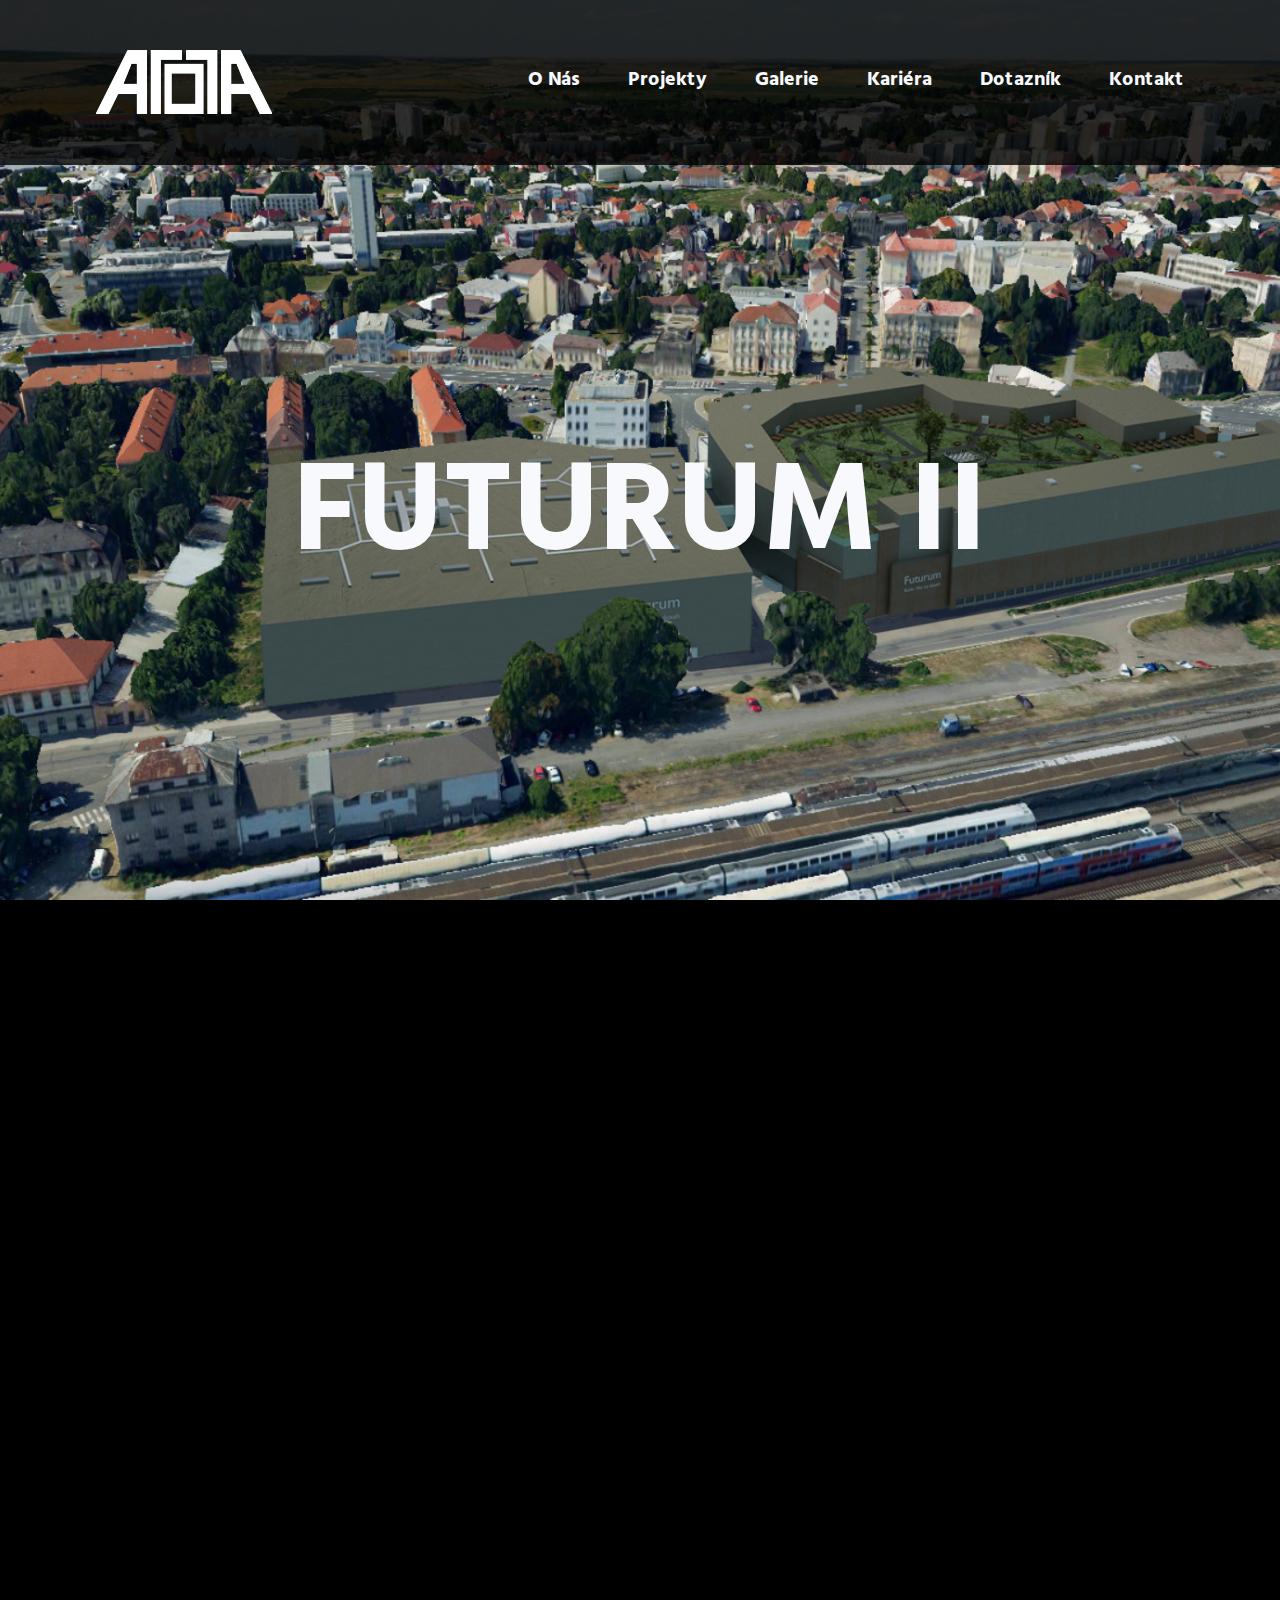
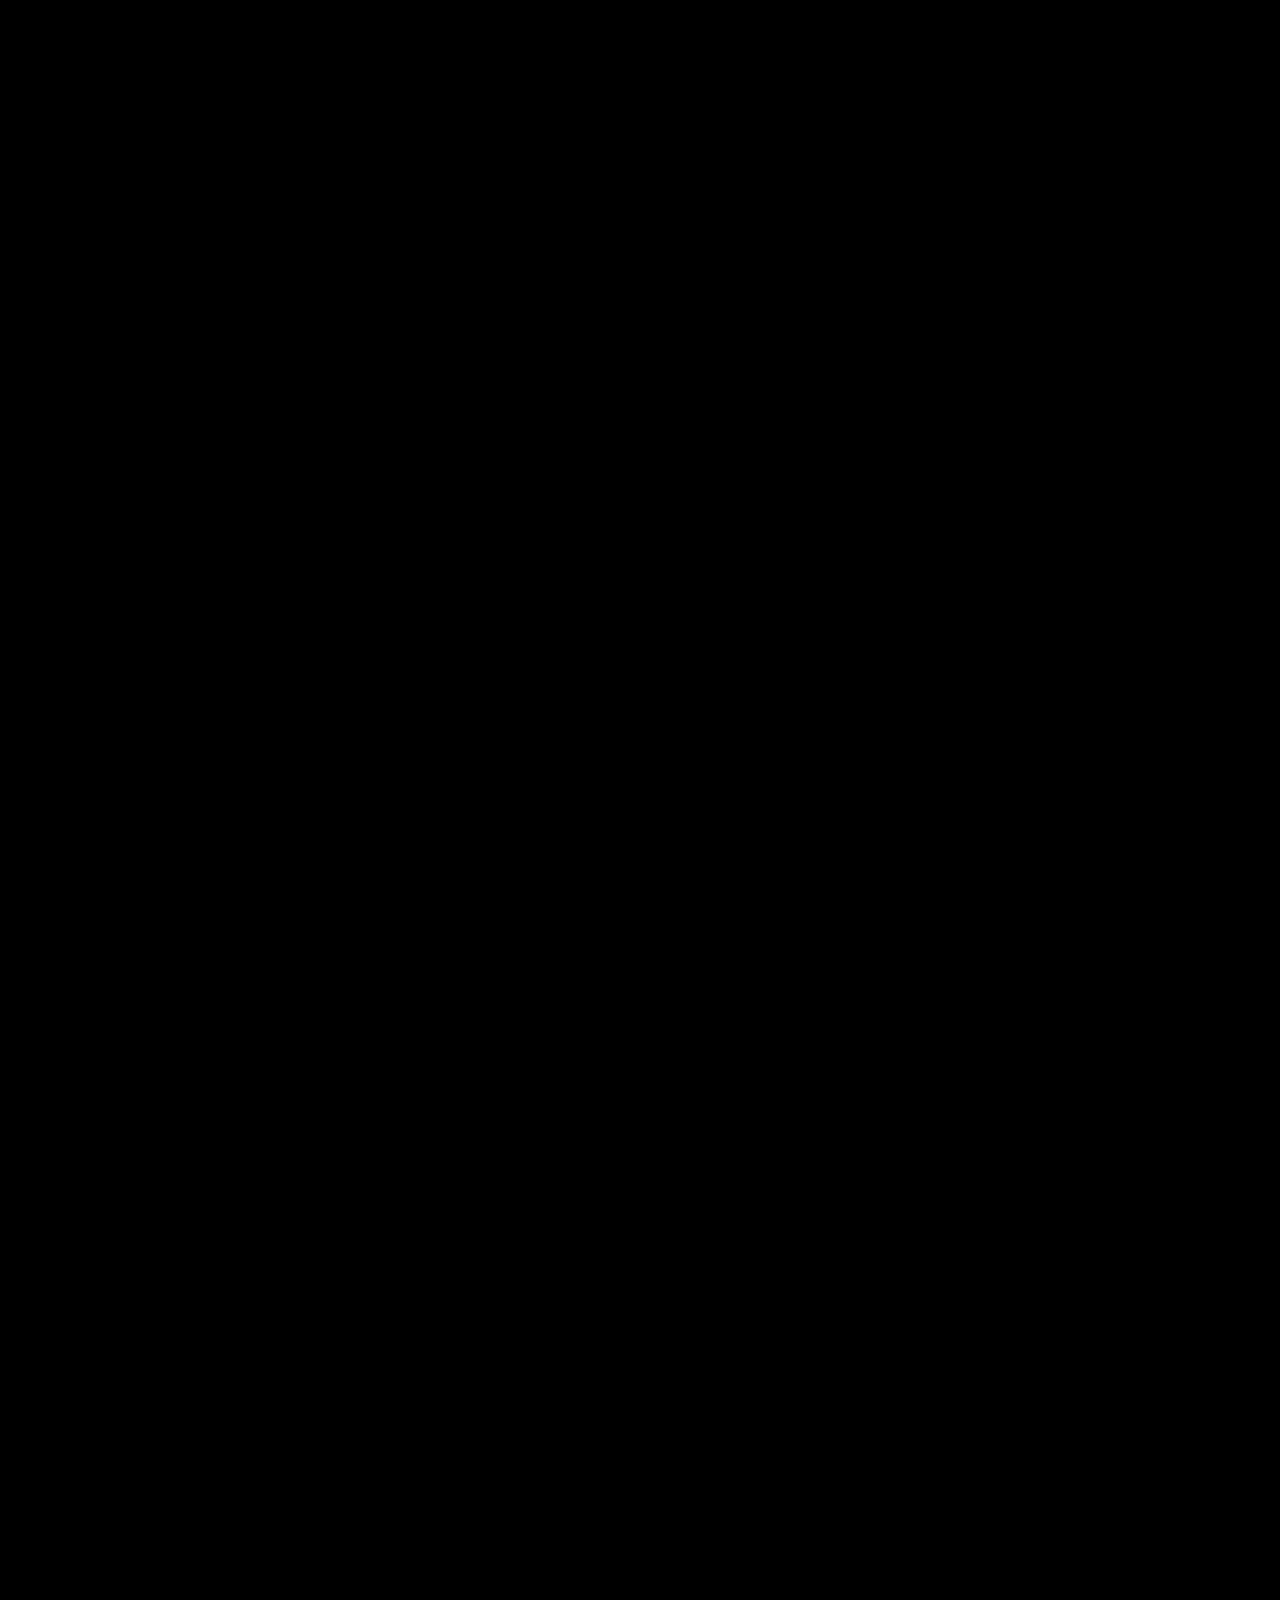
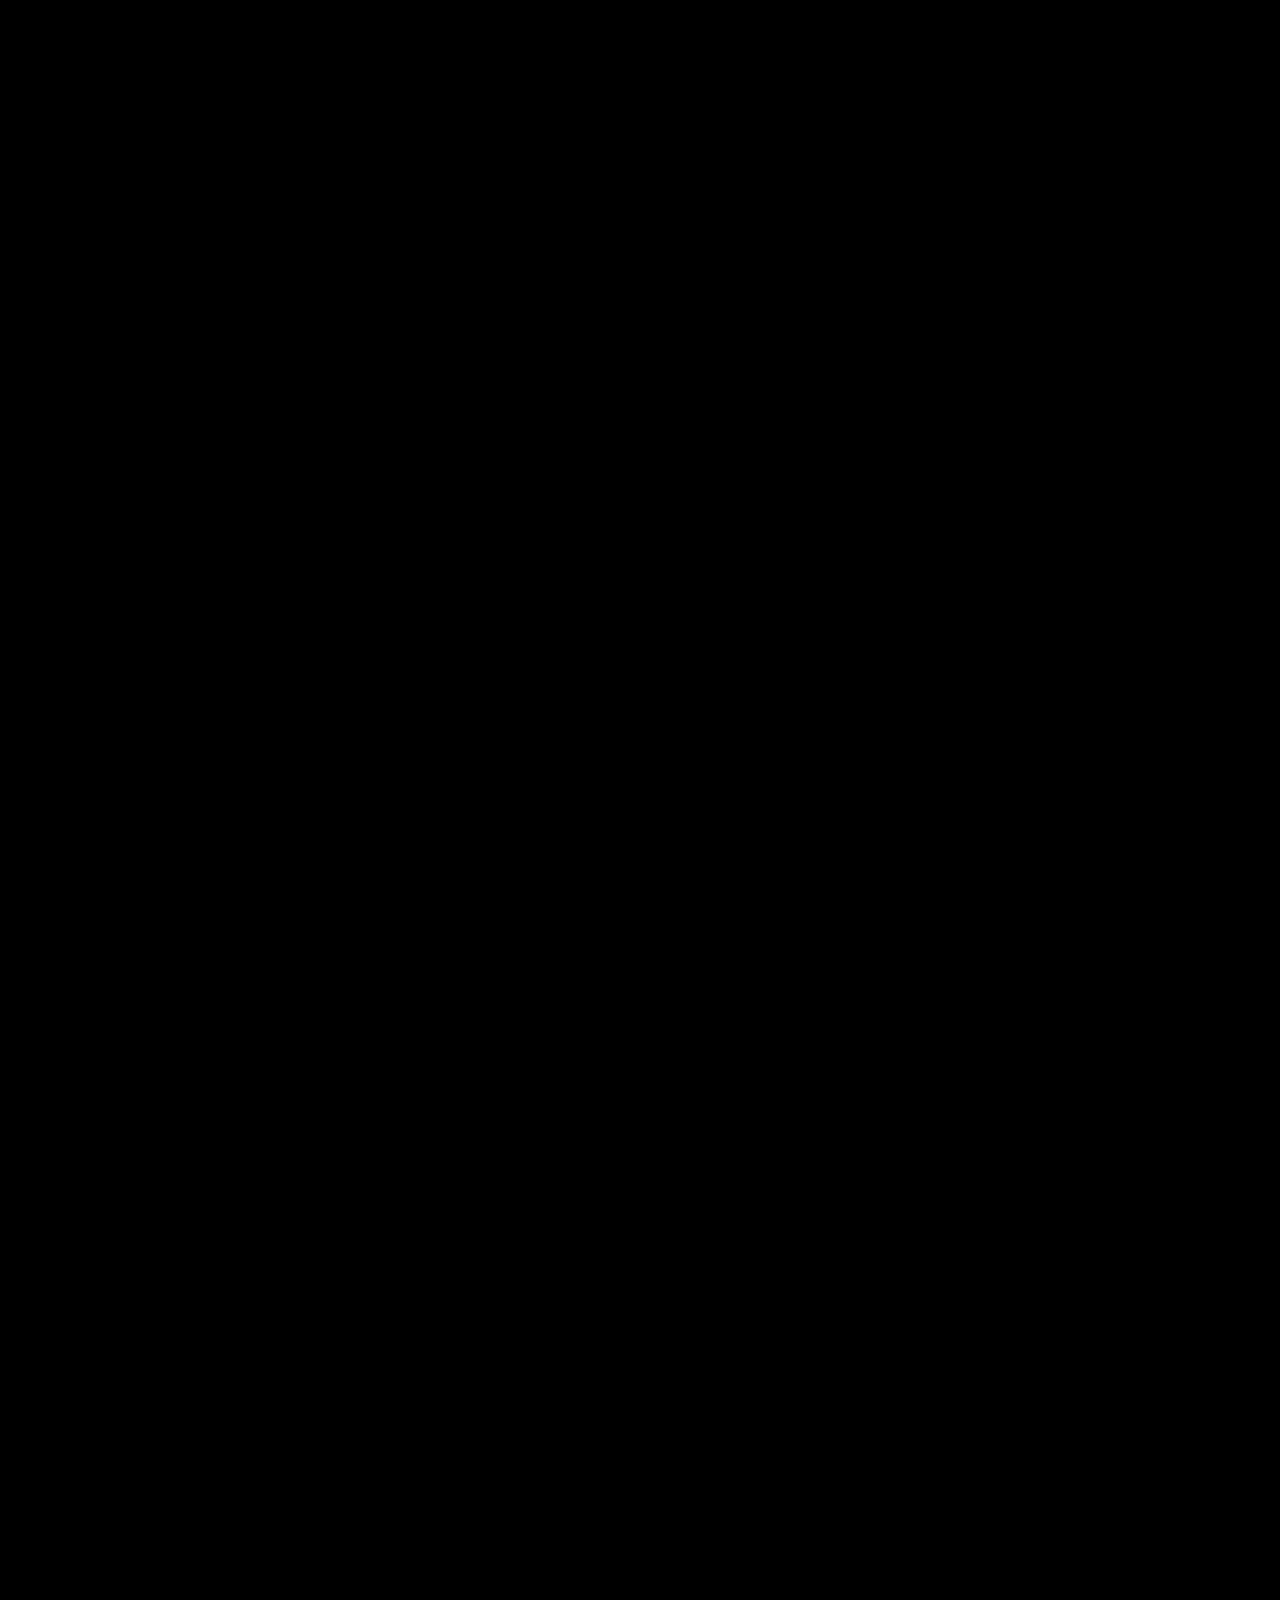
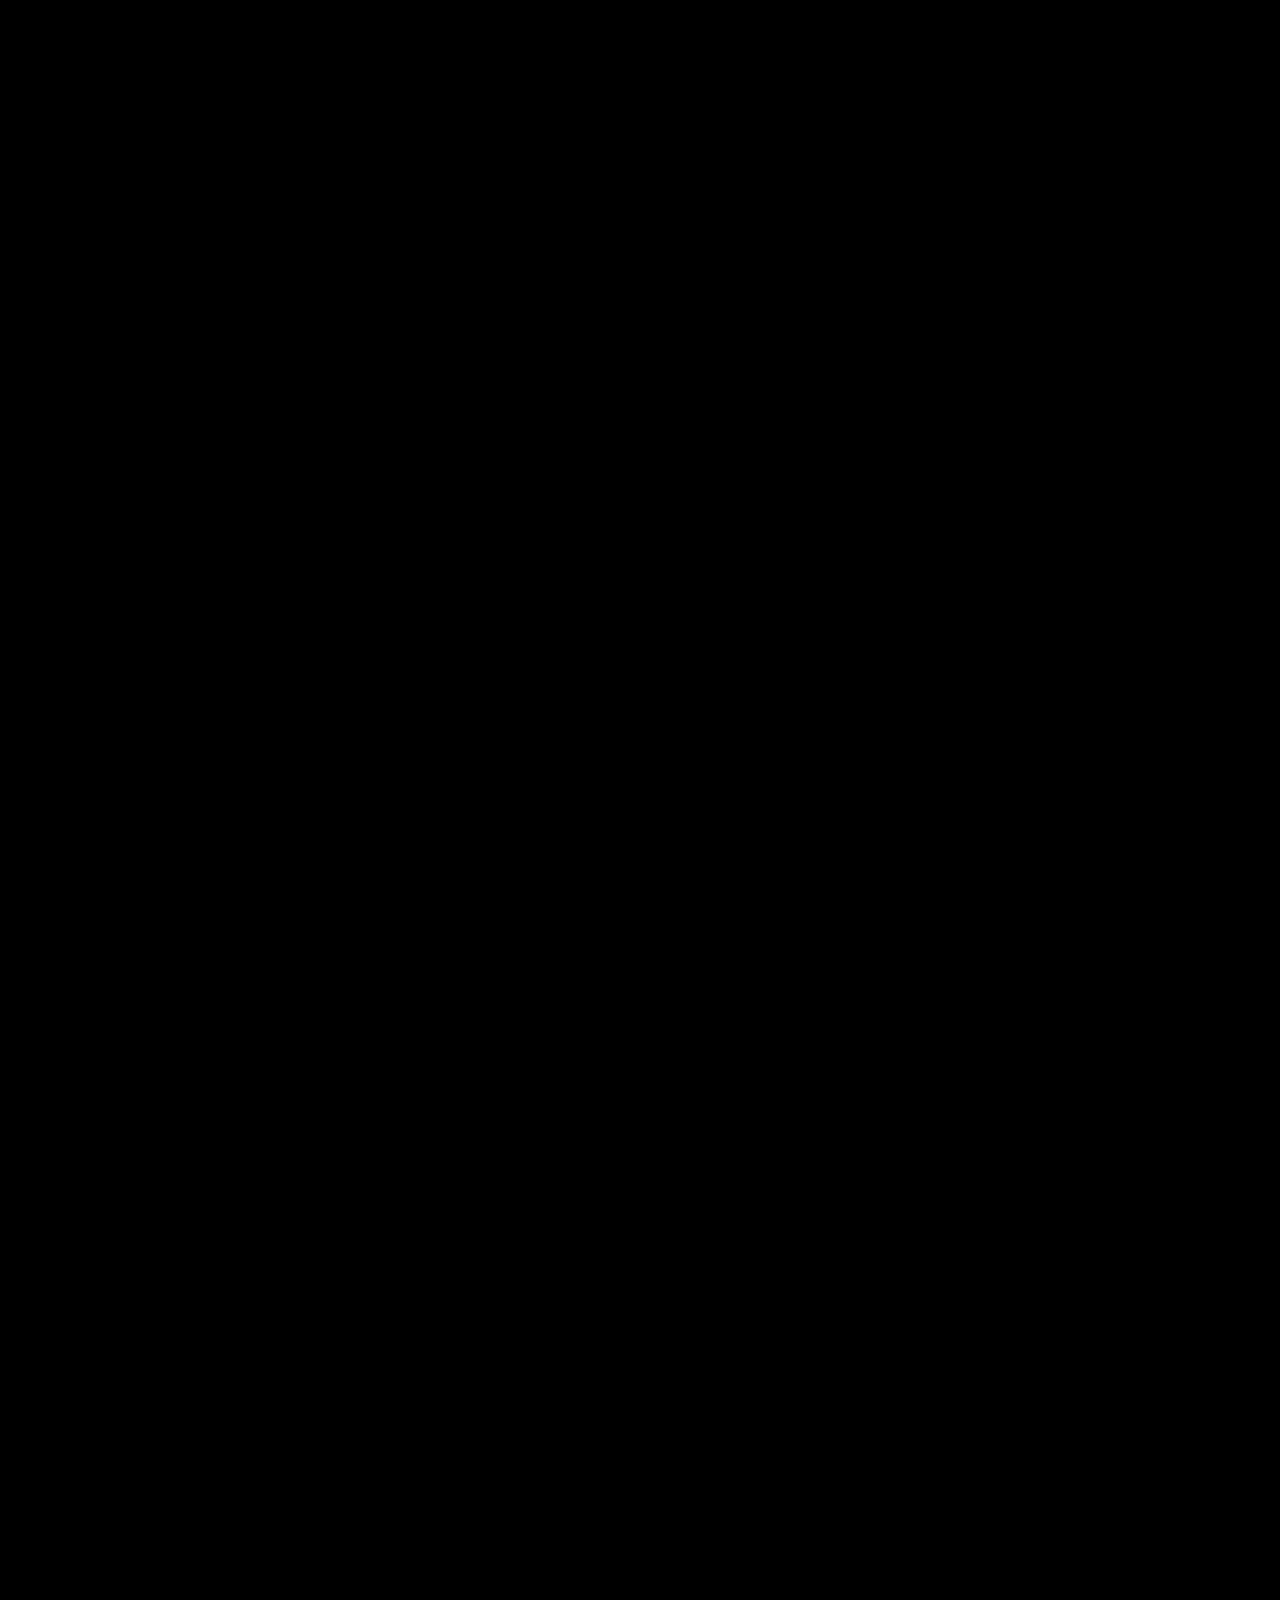
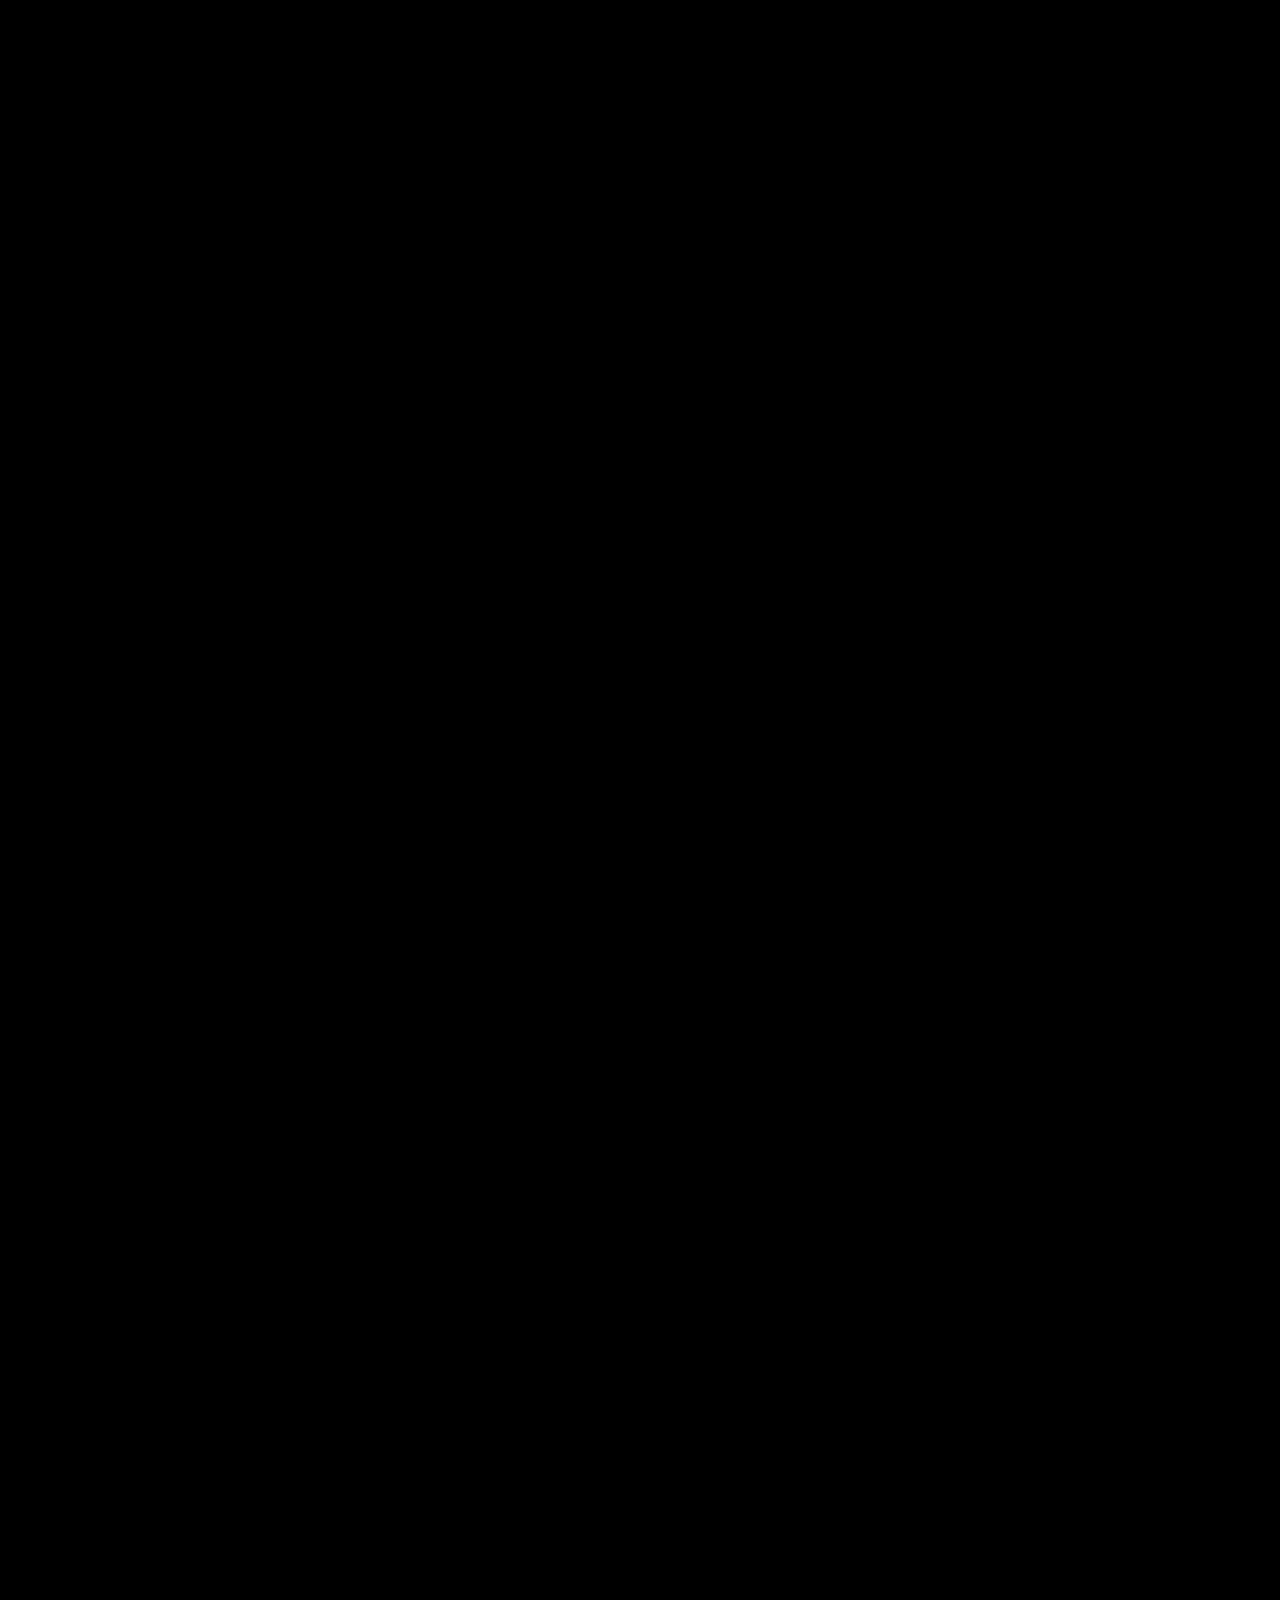
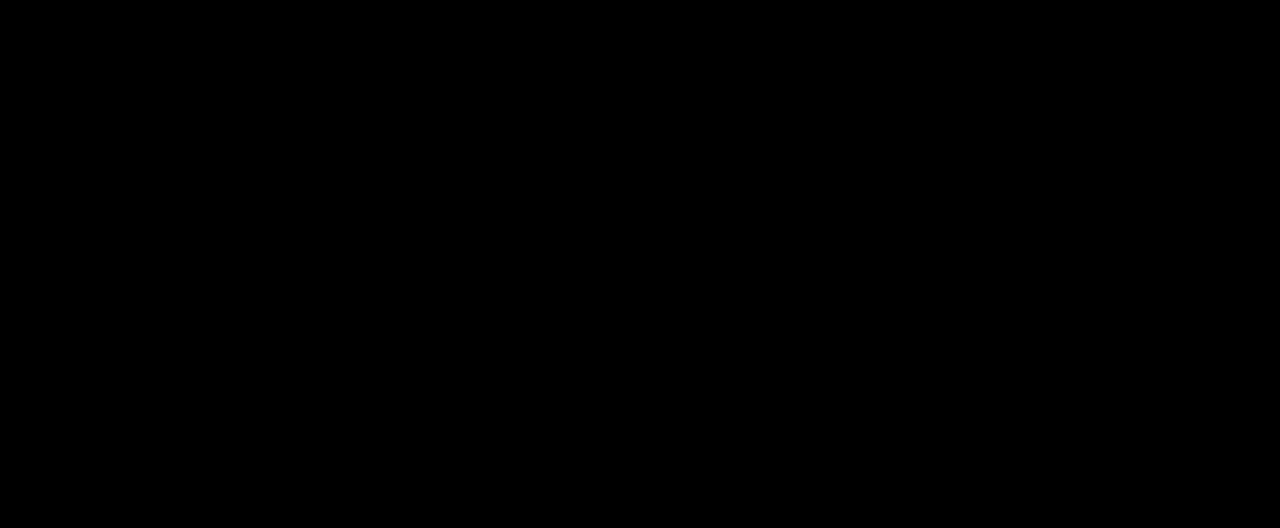
==== commit 30085908: "minor tweaks" ====
--- a/index.html
+++ b/index.html
@@ -14,7 +14,7 @@
         <!-- Desktopová navigace -->
         <header class="desktop">
             <div class="logo"></div>
-            <nav class="menulinks">
+            <nav class="menulinks desktopmenu">
                 <a href="https://prochazkap.soskolin.eu/projekt/index.html#about">
                     <h5>O Nás</h5>
                 </a>
--- a/style.css
+++ b/style.css
@@ -160,6 +160,7 @@
 .hamburger {
   cursor: pointer;
   z-index: 101;
+  display: none;
 }
 
 .closeIcon {
@@ -461,6 +462,9 @@
 }
 
 @media screen and (max-width: 900px) {
+  .hamburger{
+    display: unset;
+  }
   .minigallery img,
   .gallery img {
     border-radius: 2rem;
@@ -477,7 +481,7 @@
     padding: 3rem;
     gap: 3rem;
   }
-  .desktop {
+  .desktopmenu{
     display: none;
   }
 }
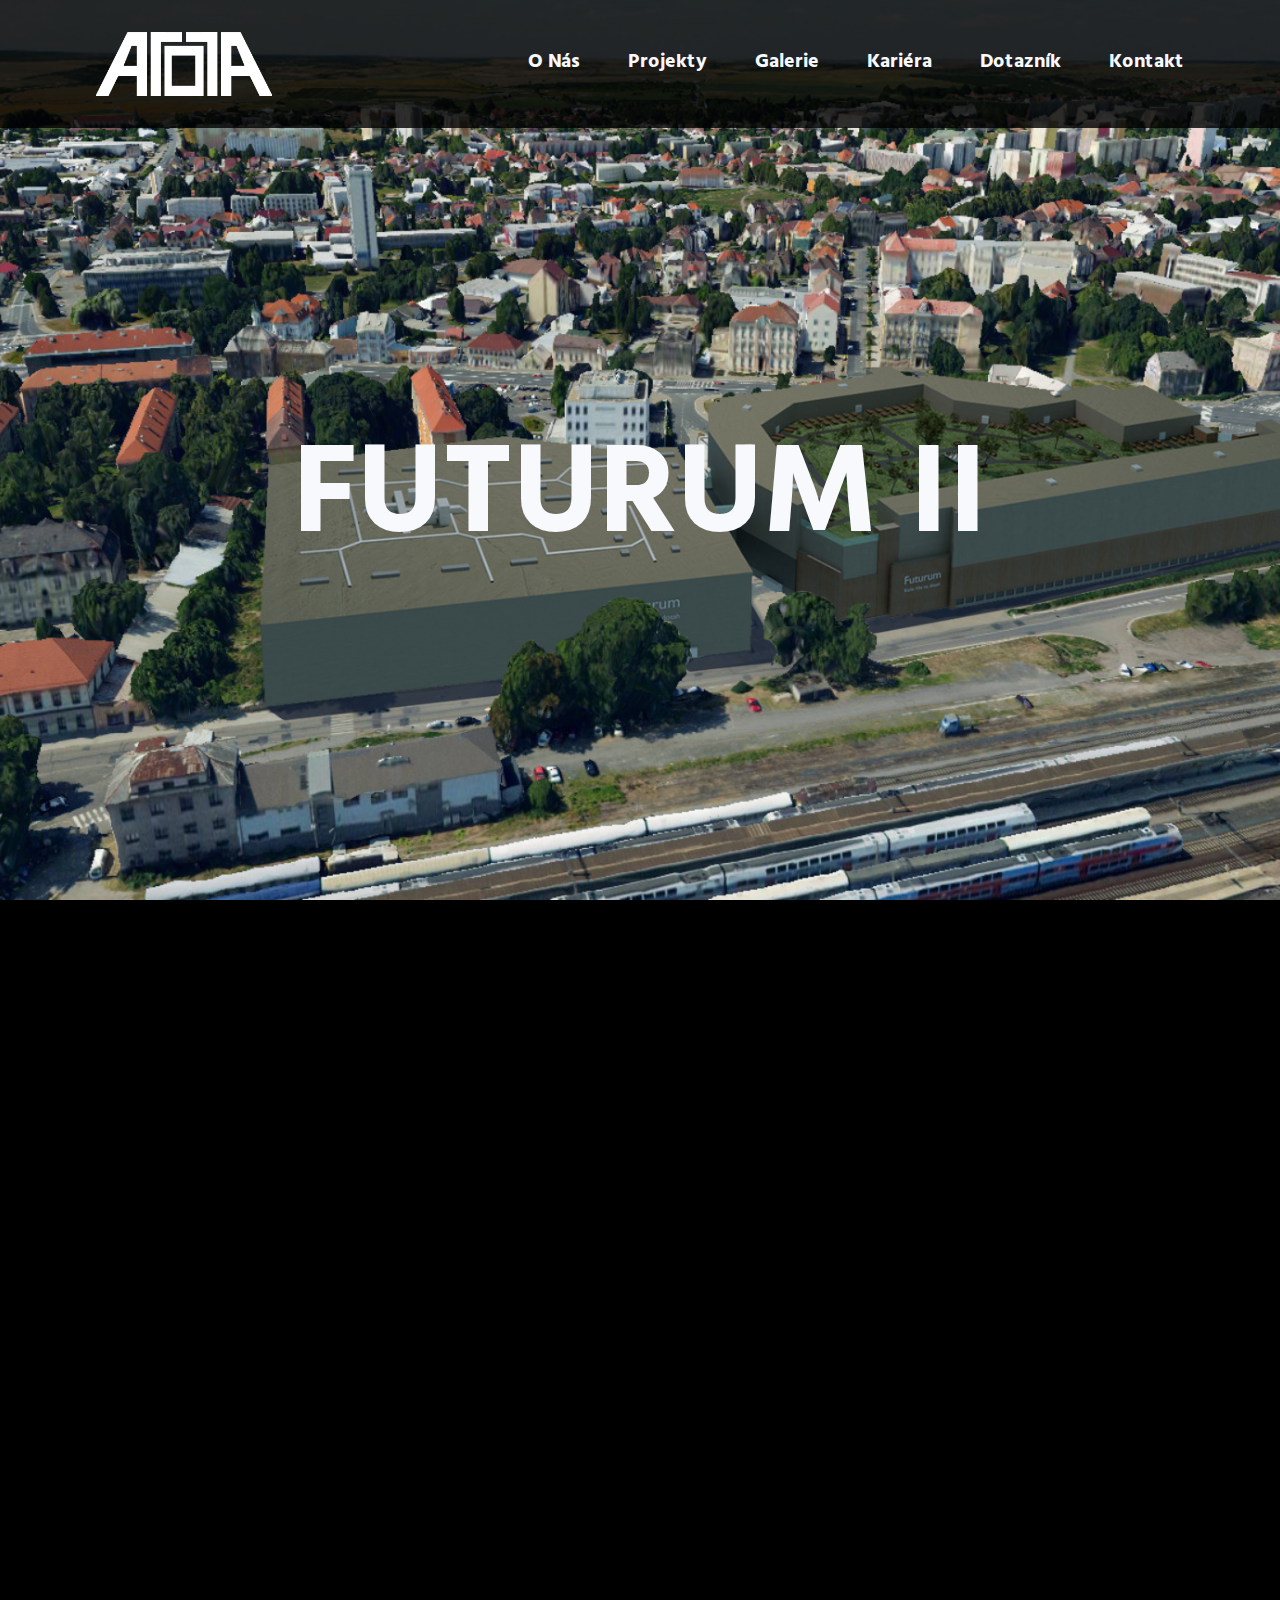
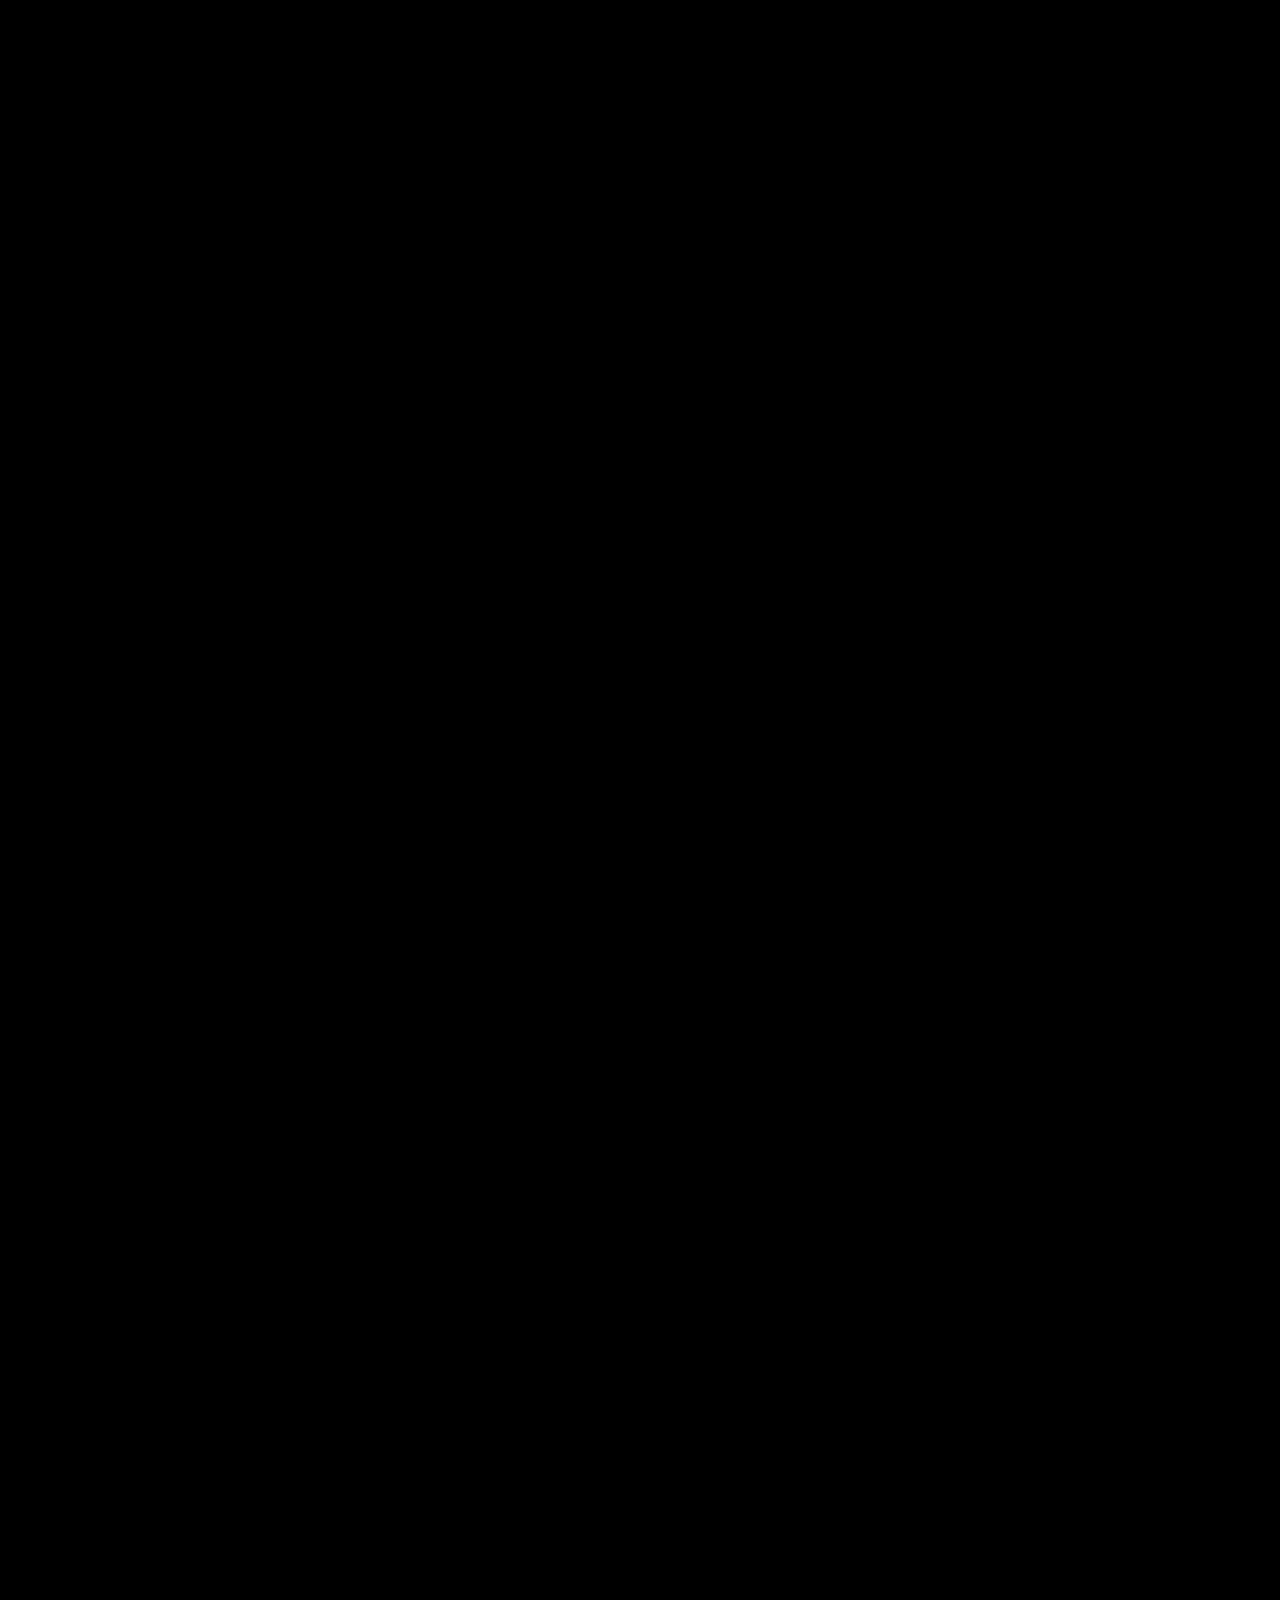
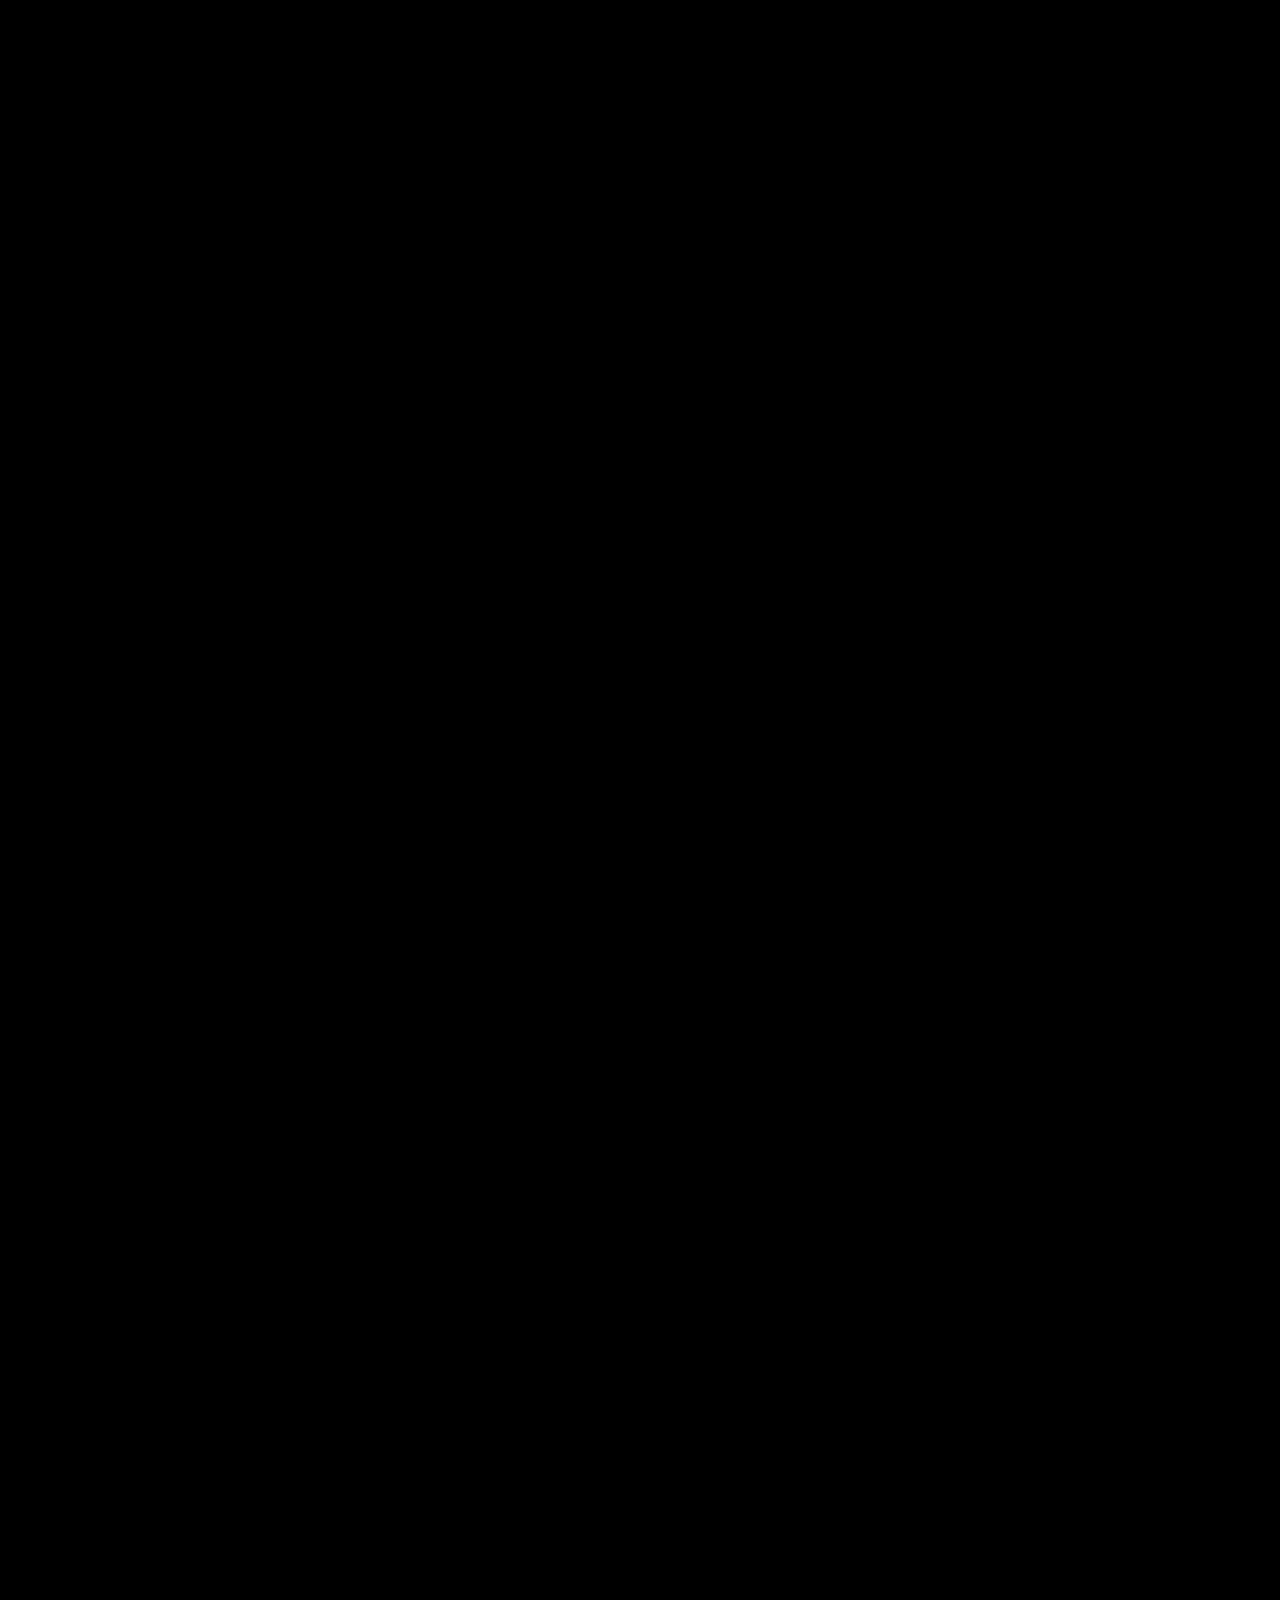
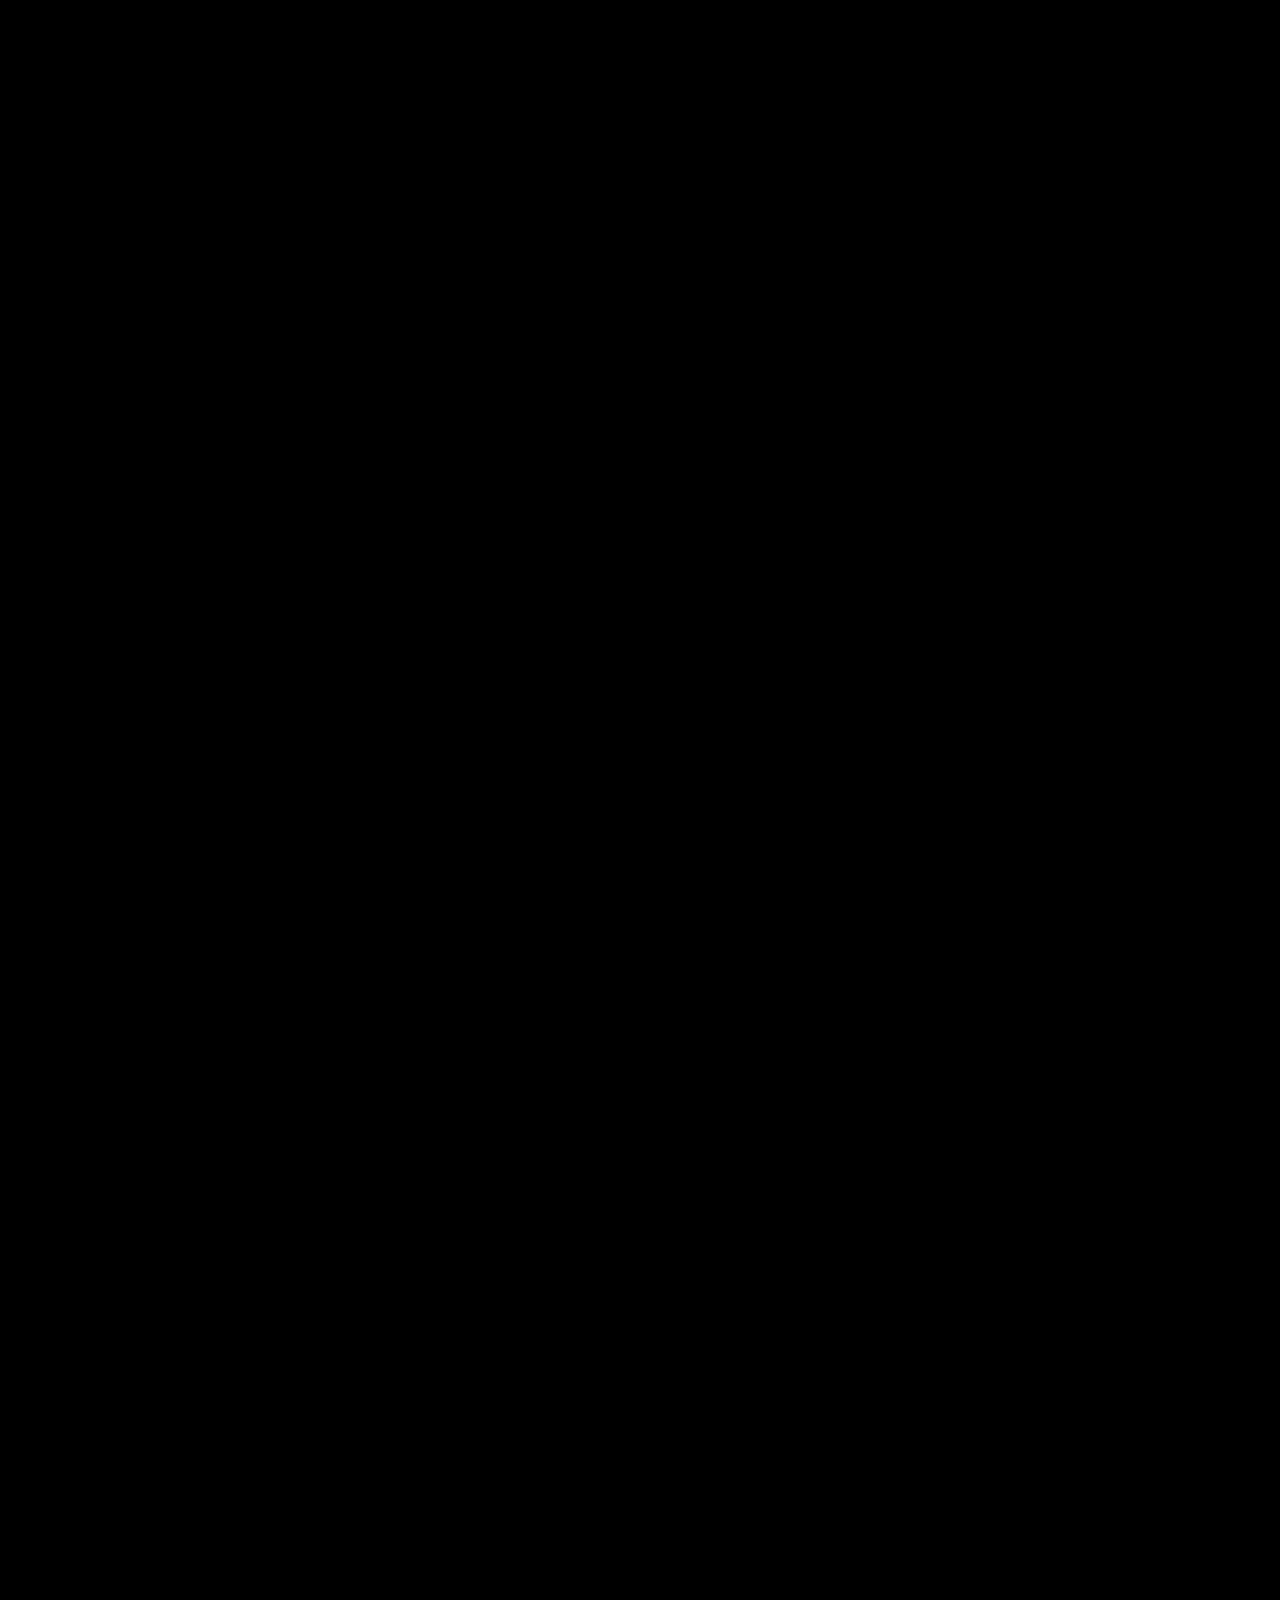
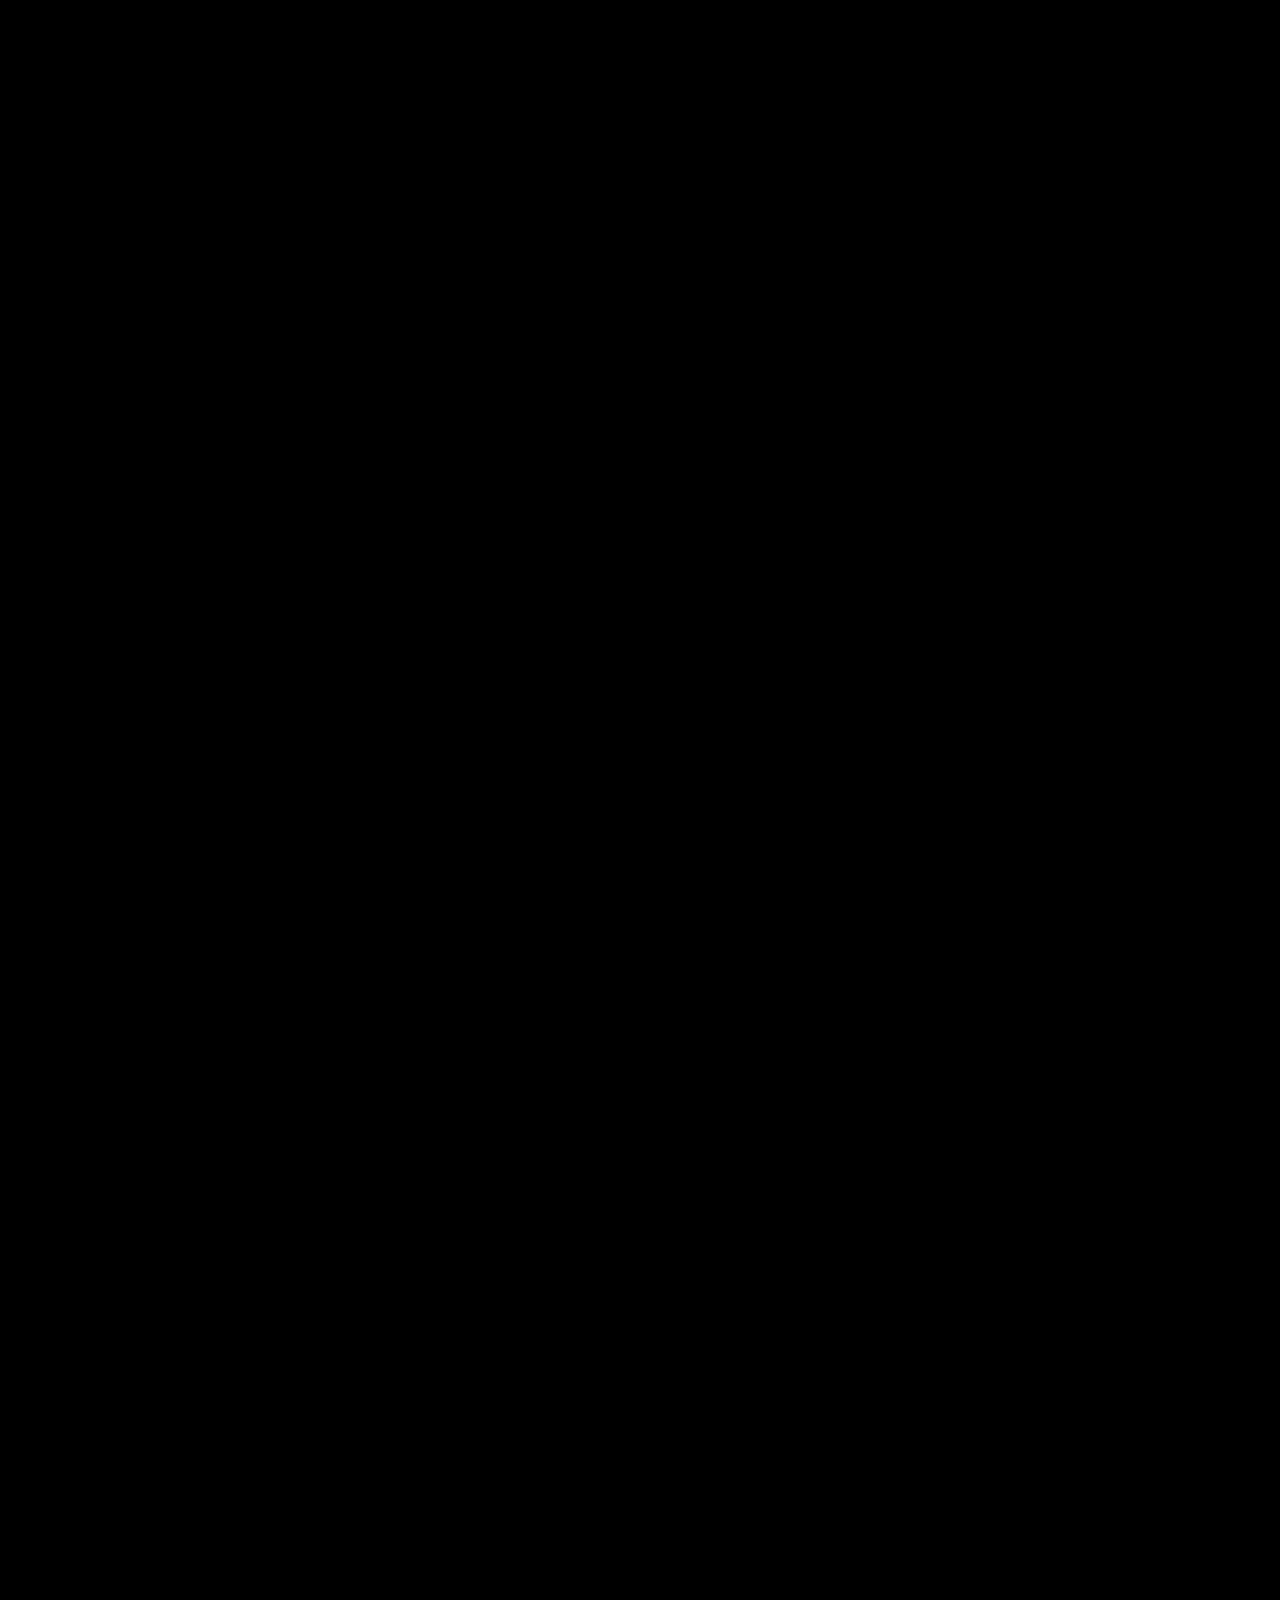
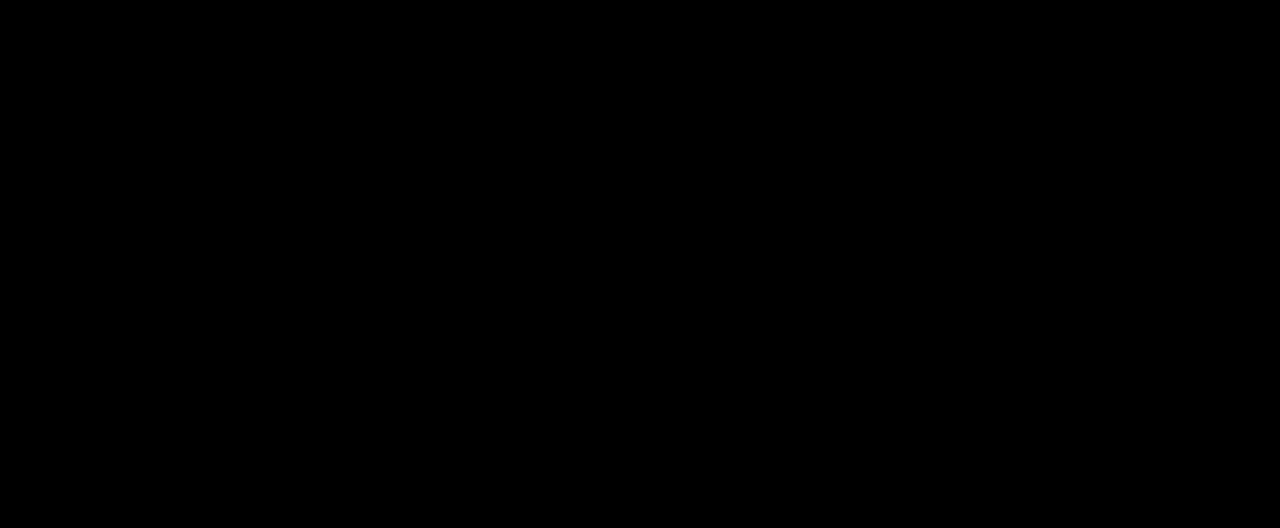
==== commit d83a1808: "code cleanup" ====
--- a/index.html
+++ b/index.html
@@ -10,6 +10,7 @@
 </head>
 
 <body>
+    <!-- Hlavní sekce -->
     <div class="hero">
         <!-- Desktopová navigace -->
         <header class="desktop">
@@ -48,6 +49,7 @@
                 <!-- Ikona zavření mobilní navigace -->
                 <svg class="closeIcon" xmlns="http://www.w3.org/2000/svg" viewBox="0,0,256,256" width="64px"
                     height="64px" fill-rule="nonzero" fill="white">
+                    <g>
                         <path
                             d="M19,15c-1.023,0 -2.04812,0.39087 -2.82812,1.17188c-1.562,1.562 -1.562,4.09425 0,5.65625l14.17188,14.17188l-14.17187,14.17188c-1.562,1.562 -1.562,4.09425 0,5.65625c0.78,0.78 1.80513,1.17188 2.82813,1.17188c1.023,0 2.04812,-0.39088 2.82813,-1.17187l14.17188,-14.17187l14.17188,14.17188c1.56,1.562 4.09525,1.562 5.65625,0c1.563,-1.563 1.563,-4.09325 0,-5.65625l-14.17187,-14.17187l14.17188,-14.17187c1.562,-1.562 1.562,-4.09425 0,-5.65625c-1.56,-1.561 -4.09625,-1.562 -5.65625,0l-14.17187,14.17188l-14.17187,-14.17187c-0.78,-0.78 -1.80513,-1.17187 -2.82812,-1.17187z">
                         </path>
@@ -83,7 +85,10 @@
             <h1>FUTURUM II</h1>
         </div>
     </div>
+
+    <!-- Sekce úvodní -->
     <div class="section row">
+        <!-- Úvodní popis -->
         <div class="about">
             <h2 class="aboutheader">Velké ambice <br> budují velké věci</h2>
             <p class="abouttext">Arora je začínající developerská společnost zaměřená na inovativní a udržitelné
@@ -92,6 +97,7 @@
                 <br><br><a href="#about">Číst více</a>
             </p>
         </div>
+        <!-- Úvodní galerie -->
         <div class="minigallery">
             <img class="topimage" src="./img/photo_side.jpg" alt="">
             <img class="image1" src="./img/mapy2.jpg" alt="">
@@ -101,6 +107,7 @@
         </div>
 
     </div>
+    <!-- Sekce O nás -->
     <div class="section" id="about">
         <h3>O Nás</h3>
         <p>V Arora věříme, že klíčem k úspěchu je transparentnost, kvalita a inovace. Zakládáme si na otevřené
@@ -125,6 +132,7 @@
             </a>
         </div>
     </div>
+    <!-- Sekce projektů -->
     <div class="section" id="projects">
         <h3>Naše Projekty</h3>
         <div class="futurum">
@@ -139,6 +147,7 @@
         </div>
         <h4 class="upcoming">Další Projekty připravujeme</h4>
     </div>
+    <!-- Sekce galerie -->
     <div class="section" id="gallery">
         <h3>Galerie</h3>
         <div class="gallery"><img class="image1" src="./img/mapy2.jpg" alt="">
@@ -152,6 +161,7 @@
             <img class="image9" src="./img/mapa11.jpg" alt="">
         </div>
     </div>
+    <!-- Sekce náboru -->
     <div class="section" id="career">
         <h3>Přidej se k nám!</h3>
         <div class="career">
@@ -167,6 +177,7 @@
             </div>
         </div>
     </div>
+    <!-- Patička -->
     <footer id="contact">
         <div class="adress">
             <p>Arora reconstruction, s.r.o.<br>Spoje, Jaselská 826<br>280 02, Kolín</p><br>
@@ -175,6 +186,7 @@
             <iframe style="border:none" src="https://frame.mapy.cz/s/pocomesuza" width="100%" height="auto"
                 frameborder="0"></iframe>
         </div>
+        <!-- Kontaktní formulář -->
         <form class="contact" action="">
 
             <input type="text" name="name" id="name" placeholder="Jméno" required>
--- a/style.css
+++ b/style.css
@@ -9,7 +9,6 @@
   --accent: #faf3e3;
 
   /* Font sizes */
-
   /* --size1: bold 4.21rem;
   --size2: bold 3.158rem;
   --size3: bold 2.369rem;
@@ -37,26 +36,27 @@
 } /* 16px */
 
 h1 {
-  font-size: 12rem; /* 177.44px */
+  font-size: 12rem; /* 192px */
 }
 
 h2 {
-  font-size: 6rem; /* 109.6px */
+  font-size: 6rem; /* 96px */
 }
 
 h3 {
-  font-size: 4rem; /* 67.84px */
+  font-size: 4rem; /* 64px */
 }
 
 h4 {
-  font-size: 2.5rem; /* 41.92px */
+  font-size: 2.5rem; /* 40px */
 }
 
 /* Reset default margin for text elements */
 h1,
 h2,
 h3,
-h4 {
+h4,
+h5 {
   margin: 0;
 }
 
@@ -86,7 +86,7 @@
 a {
   text-decoration: underline;
   color: var(--text);
-  font-size: 2rem;
+  font-size: 2rem; /* 32px */
 }
 
 a:hover {
@@ -94,7 +94,7 @@
 }
 
 p {
-  font-size: 2rem;
+  font-size: 2rem; /* 32px */
 }
 
 img {
@@ -105,8 +105,8 @@
 /* Sekce */
 .section {
   display: flex;
-  padding: 6rem;
-  gap: 4rem;
+  padding: 6rem; /* 96px */
+  gap: 4rem; /* 64px */
   align-self: stretch;
   flex-direction: column;
 }
@@ -123,7 +123,7 @@
 /* Navigation bar */
 .desktop {
   display: flex;
-  padding: 2rem 6rem;
+  padding: 2rem 6rem; /* 32px 96px */
   justify-content: space-between;
   align-items: center;
   background: rgba(0, 0, 0, 0.8);
@@ -142,7 +142,7 @@
   background: black;
   color: white;
   list-style: none;
-  padding-top: 4rem;
+  padding-top: 4rem; /* 64px */
   background-color: var(--background);
 }
 
@@ -172,8 +172,8 @@
 }
 
 .logo {
-  width: 11rem;
-  height: 4rem;
+  width: 11rem; /* 176px */
+  height: 4rem; /* 64px */
   background: url("./img/logo.png") center/cover no-repeat;
   flex-shrink: 0;
 }
@@ -181,7 +181,7 @@
   display: flex;
   justify-content: center;
   align-items: center;
-  gap: 3rem;
+  gap: 3rem; /* 48px */
 }
 
 .menulinks a {
@@ -209,13 +209,13 @@
 .about {
   display: flex;
   background: var(--background, #000);
-  gap: 6rem;
+  gap: 6rem; /* 96px */
   flex-direction: column;
   flex: 1 0 0;
 }
 
 .about h2 {
-  line-height: 7rem;
+  line-height: 7rem; /* 112px */
 }
 
 .about div {
@@ -223,7 +223,7 @@
 }
 
 .abouttext {
-  font-size: 2rem;
+  font-size: 2rem; /* 32px */
   flex: 1 0 0;
 }
 
@@ -231,7 +231,7 @@
 .minigallery {
   display: grid;
   grid-template: 1fr 1fr / 1fr 1fr 1fr;
-  gap: 2rem;
+  gap: 2rem; /* 32px */
   flex: 1 0 0;
   justify-items: end;
 }
@@ -243,7 +243,7 @@
 }
 
 .minigallery img {
-  border-radius: 48px;
+  border-radius: 48px; /* 768px */
   max-width: 100%;
   height: auto;
   object-fit: cover;
@@ -259,42 +259,42 @@
 .team {
   display: flex;
   align-items: center;
-  gap: 4rem;
+  gap: 4rem; /* 64px */
   align-self: stretch;
 }
 
 .team img {
   max-width: 100%;
   height: auto;
-  border-radius: 48px;
+  border-radius: 48px; /* 768px */
 }
 
 .team a {
   display: flex;
   flex-direction: column;
   align-items: center;
-  gap: 16px;
+  gap: 16px; /* 256px */
   flex: 1 0 0;
   text-decoration: none;
 }
 
 /* Projects */
 .upcoming {
-  margin: 10rem;
+  margin: 10rem; /* 160px */
 }
 
 .futurum {
   display: flex;
-  border-radius: 48px;
+  border-radius: 48px; /* 768px */
   background: rgba(250, 243, 227, 0.1);
   justify-content: center;
   align-items: flex-start;
-  gap: 2rem;
+  gap: 2rem; /* 32px */
   flex: 1 0 0;
 }
 
 .futurum a {
-  font-size: 2rem;
+  font-size: 2rem; /* 32px */
 }
 
 .futurum h4 {
@@ -305,13 +305,13 @@
   display: flex;
   flex-direction: column;
   flex: 1 0 0;
-  padding: 2rem;
-  gap: 0.5rem;
+  padding: 2rem; /* 32px */
+  gap: 0.5rem; /* 8px */
 }
 
 .futurum img {
   display: flex;
-  border-radius: 48px;
+  border-radius: 48px; /* 768px */
   flex: 1 0 0;
   max-width: 100%;
   width: 50%;
@@ -327,7 +327,7 @@
 }
 
 .gallery img {
-  border-radius: 48px;
+  border-radius: 48px; /* 768px */
   max-width: 100%;
   height: auto;
   object-fit: cover;
@@ -337,41 +337,41 @@
 /* Career */
 .career {
   display: flex;
-  padding: 48px;
-  border-radius: 48px;
+  padding: 48px; /* 768px */
+  border-radius: 48px; /* 768px */
   background: rgba(250, 243, 227, 0.1);
   justify-content: center;
-  gap: 2rem;
+  gap: 2rem; /* 32px */
 }
 
 .career div {
   display: flex;
   flex-direction: column;
   align-items: center;
-  gap: 1rem;
+  gap: 1rem; /* 16px */
 }
 
 .career p {
-  font-size: 40px;
+  font-size: 40px; /* 640px */
   flex: 1 0 0;
 }
 
 .career img {
   max-width: 100%;
-  width: 300px;
+  width: 300px; /* 480px */
 }
 
 /* Footer */
 footer {
-  padding: 96px;
-  display: flex;
-  gap: 6rem;
+  padding: 96px; /* 1536px */
+  display: flex;
+  gap: 6rem; /* 96px */
 }
 
 .contact {
   display: grid;
   grid-template: 1fr 1fr 1fr 1fr/ 1fr 1fr;
-  gap: 1rem;
+  gap: 1rem; /* 16px */
   flex: 1 0 0;
 }
 
@@ -390,11 +390,11 @@
 input[type="tel"],
 textarea,
 input[type="submit"] {
-  border-radius: 16px;
+  border-radius: 16px; /* 256px */
   background: rgba(185, 150, 83, 0.15);
   color: rgba(247, 249, 253, 0.5);
   border: none;
-  padding: 1.5rem 2rem;
+  padding: 1.5rem 2rem; /* 24px 32px */
 }
 
 input[type="submit"] {
@@ -419,7 +419,7 @@
 
   p,
   a {
-    font-size: 1.5rem !important;
+    font-size: 1.5rem !important; /* 24px */
   }
 
   .map {
@@ -435,7 +435,7 @@
     flex-direction: column;
   }
   h1 {
-    font-size: 8rem;
+    font-size: 8rem; /* 128px */
   }
 }
 
@@ -452,36 +452,36 @@
     flex-direction: column;
   }
   .upcoming {
-    margin: 4rem;
+    margin: 4rem; /* 64px */
   }
 
   p,
   a {
-    font-size: 1rem !important;
+    font-size: 1rem !important; /* 16px */
   }
 }
 
 @media screen and (max-width: 900px) {
-  .hamburger{
+  .hamburger {
     display: unset;
   }
   .minigallery img,
   .gallery img {
-    border-radius: 2rem;
+    border-radius: 2rem; /* 32px */
   }
 
   h1 {
-    font-size: 6rem;
+    font-size: 6rem; /* 96px */
   }
 
   h2 {
-    font-size: 4rem;
+    font-size: 4rem; /* 64px */
   }
   .section {
-    padding: 3rem;
-    gap: 3rem;
-  }
-  .desktopmenu{
+    padding: 3rem; /* 48px */
+    gap: 3rem; /* 48px */
+  }
+  .desktopmenu {
     display: none;
   }
 }
@@ -493,37 +493,37 @@
   }
 
   .contact textarea {
-    height: 150px;
+    height: 150px; /* 240px */
   }
 
   footer {
-    padding: 1.5rem;
+    padding: 1.5rem; /* 24px */
     display: flex;
-    gap: 2rem;
+    gap: 2rem; /* 32px */
   }
 
   h1 {
-    font-size: 4rem;
+    font-size: 4rem; /* 64px */
   }
 
   h2 {
-    font-size: 3rem;
+    font-size: 3rem; /* 48px */
   }
 
   .section {
-    padding: 2rem;
-    gap: 2rem;
+    padding: 2rem; /* 32px */
+    gap: 2rem; /* 32px */
   }
 
   .about {
-    gap: 2rem;
+    gap: 2rem; /* 32px */
   }
 }
 
 @media screen and (max-width: 400px) {
   .section {
-    padding: 1.5rem;
-    gap: 2rem;
+    padding: 1.5rem; /* 24px */
+    gap: 2rem; /* 32px */
   }
 
   .team {
@@ -531,20 +531,20 @@
   }
 
   .upcoming {
-    margin: 1rem;
-    font-size: 2rem;
+    margin: 1rem; /* 16px */
+    font-size: 2rem; /* 32px */
   }
 
   .minigallery,
   .gallery {
-    gap: 1rem;
+    gap: 1rem; /* 16px */
   }
 
   h1 {
-    font-size: 3rem;
+    font-size: 3rem; /* 48px */
   }
 
   h2 {
-    font-size: 2rem;
-  }
-}
+    font-size: 2rem; /* 32px */
+  }
+}
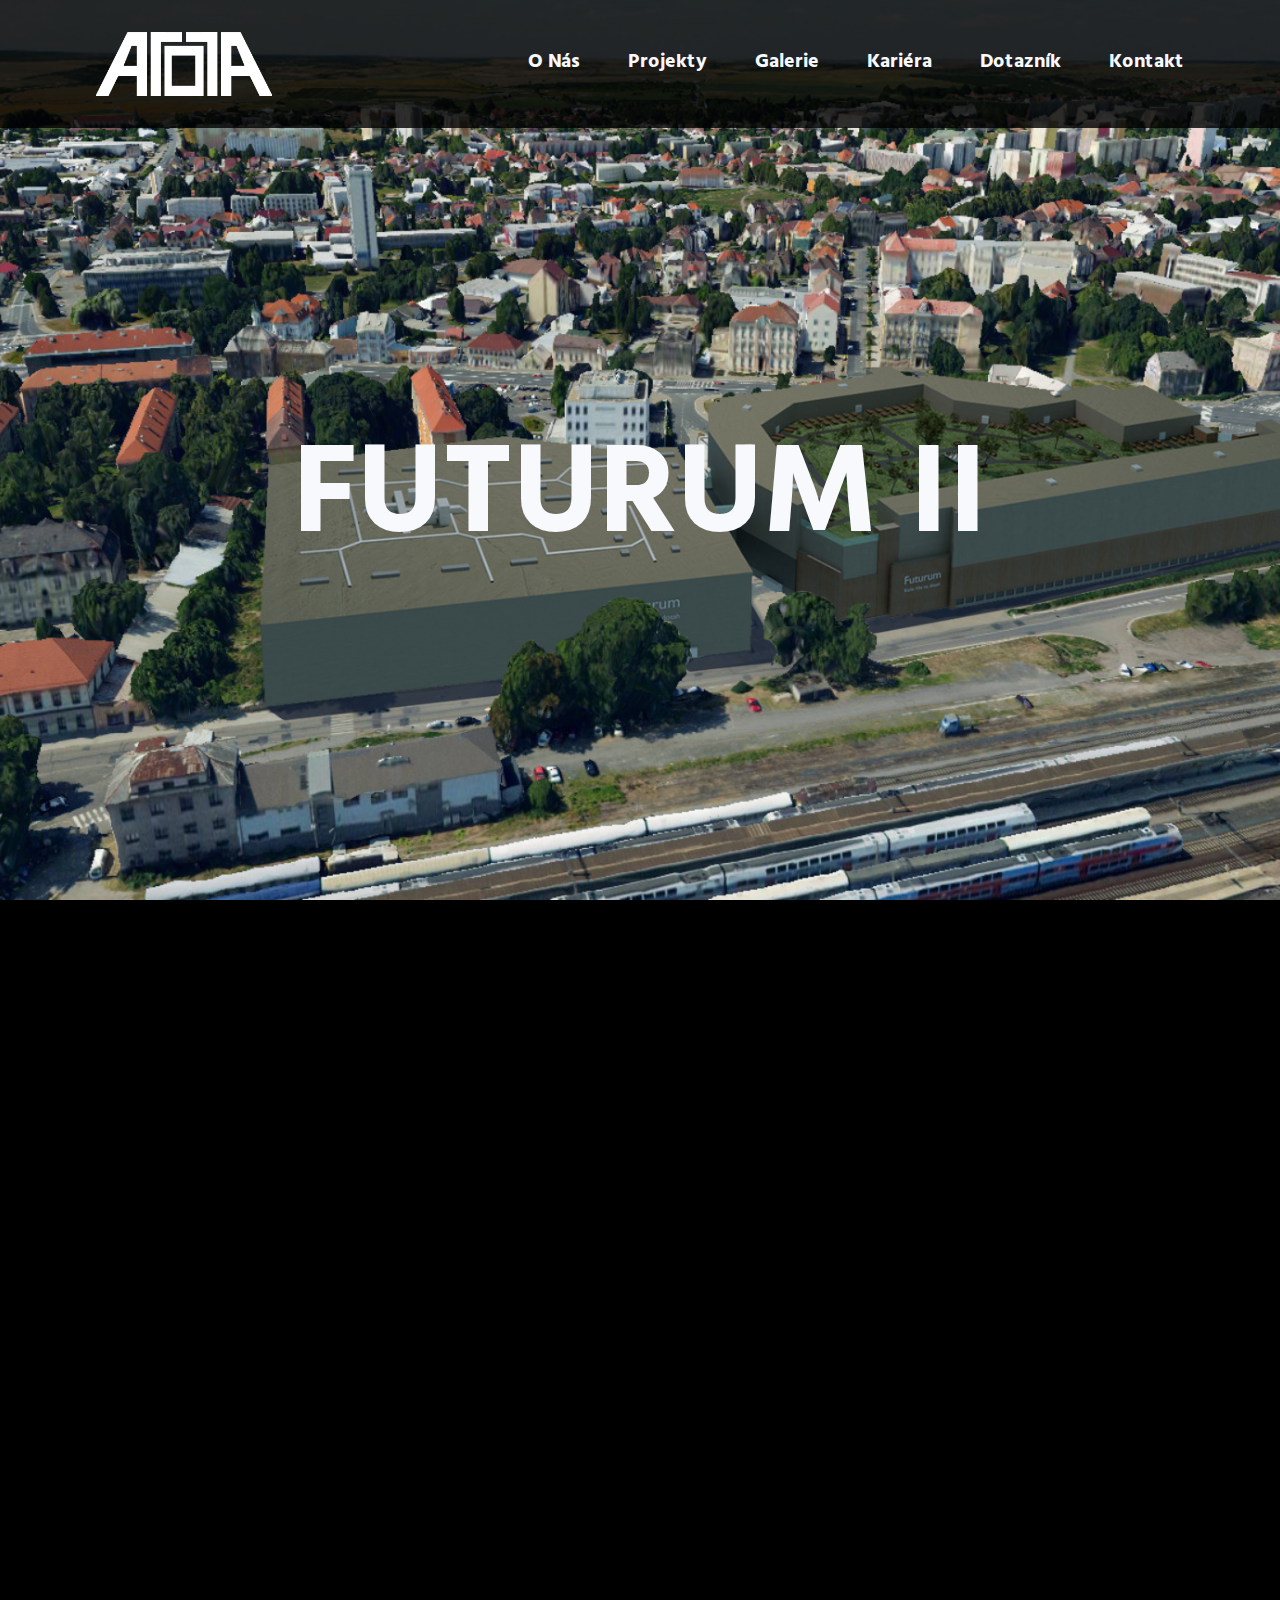
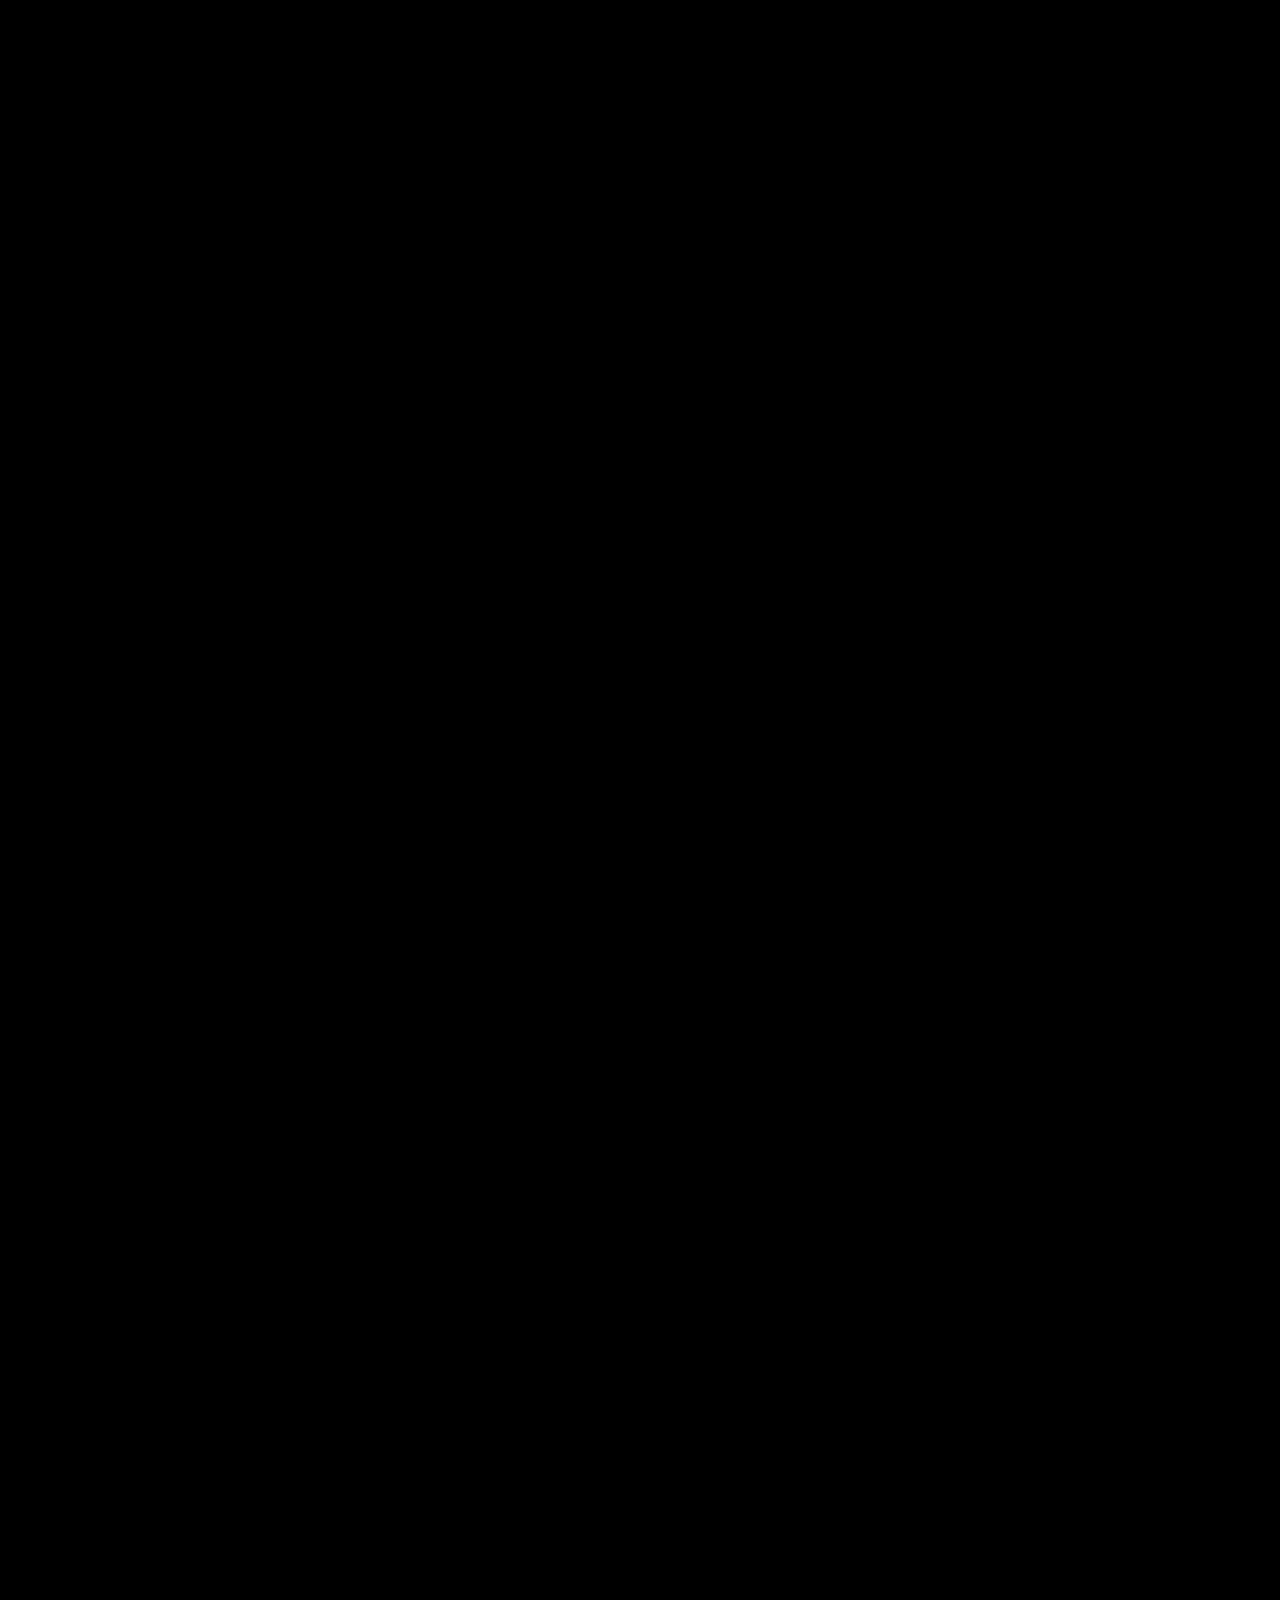
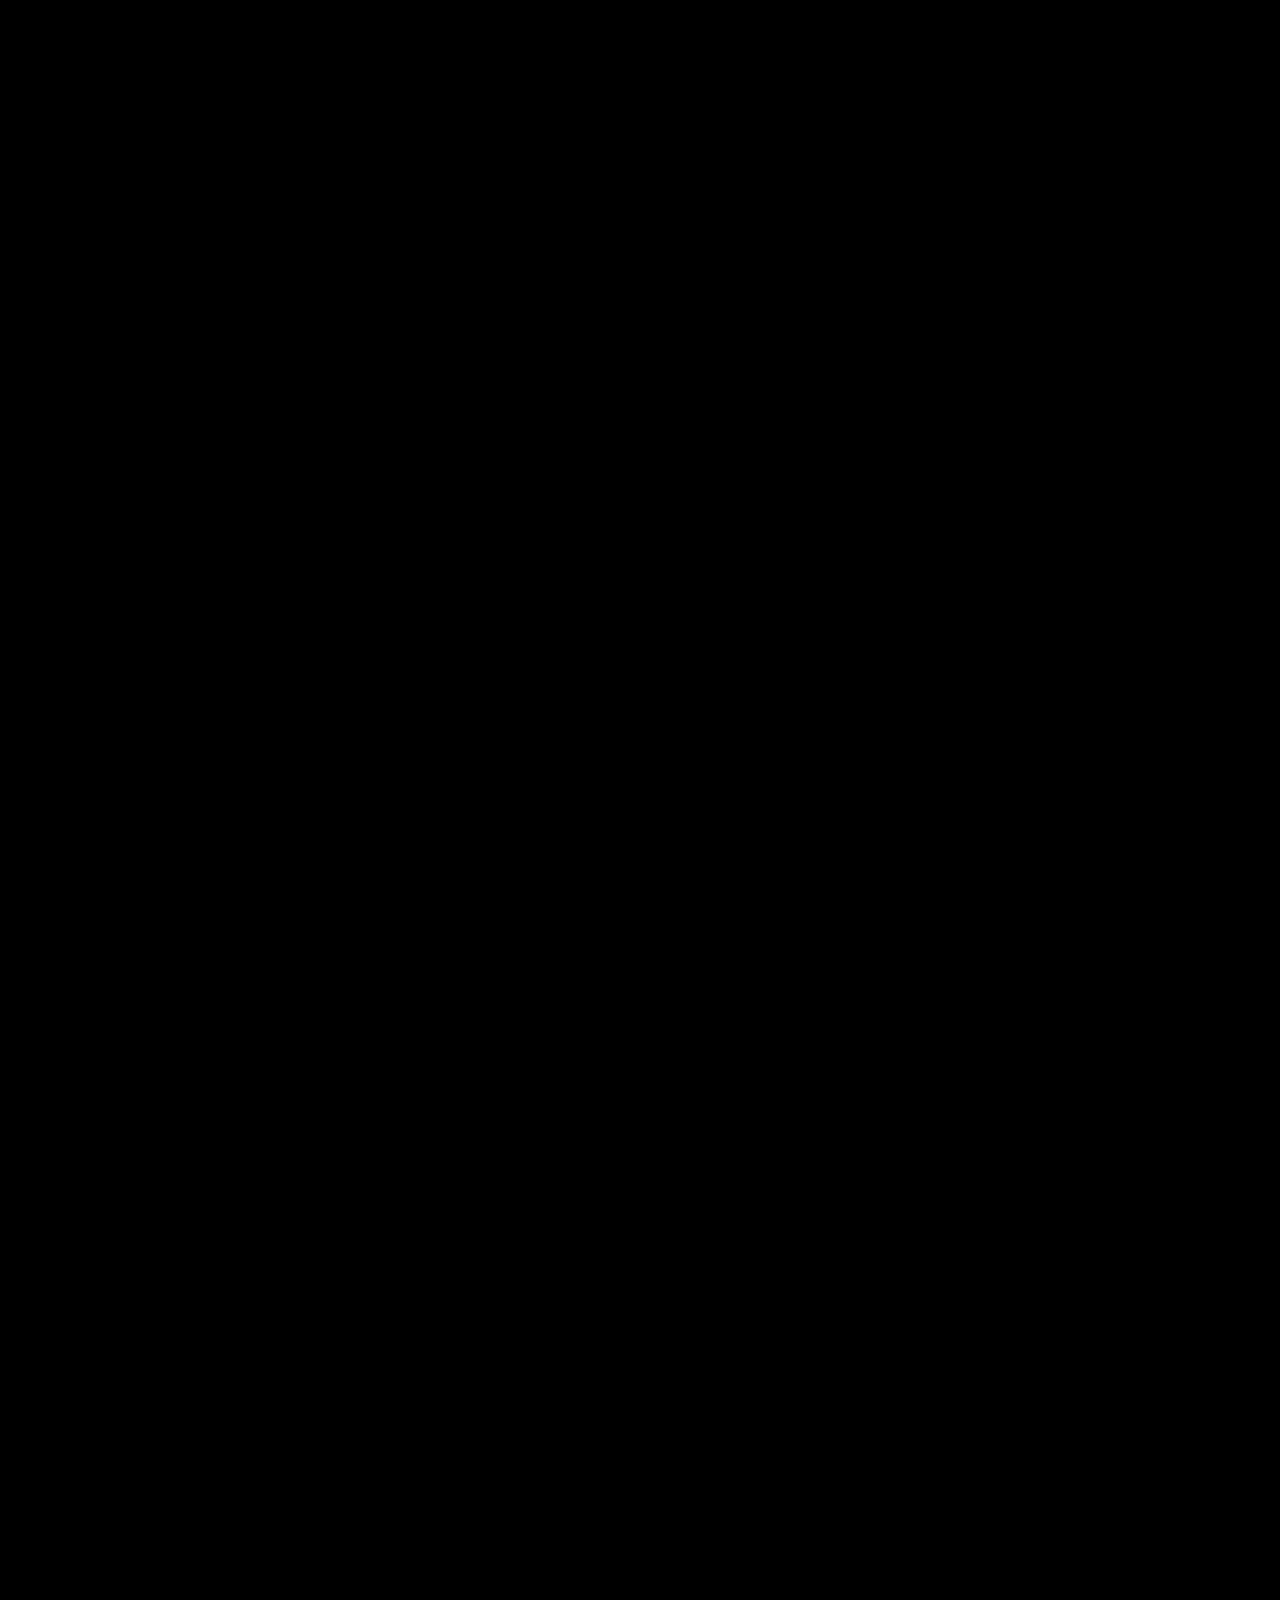
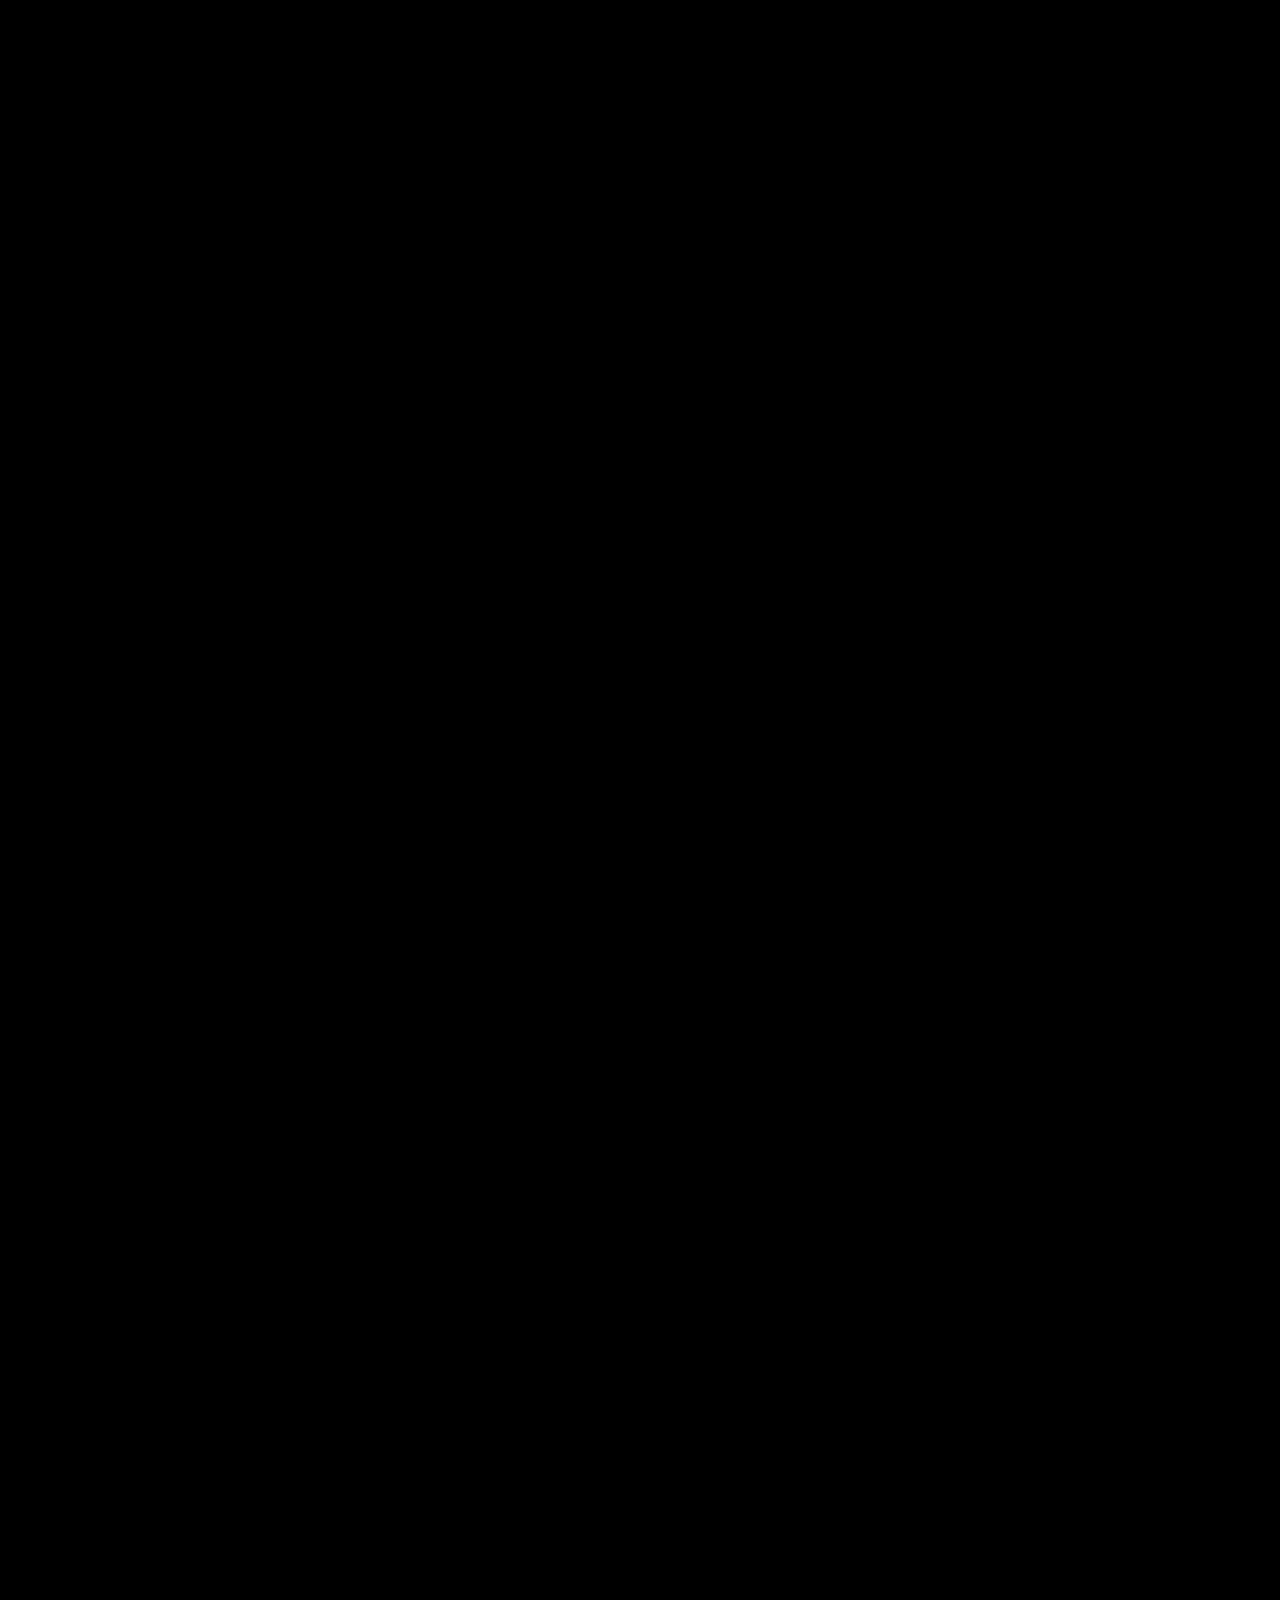
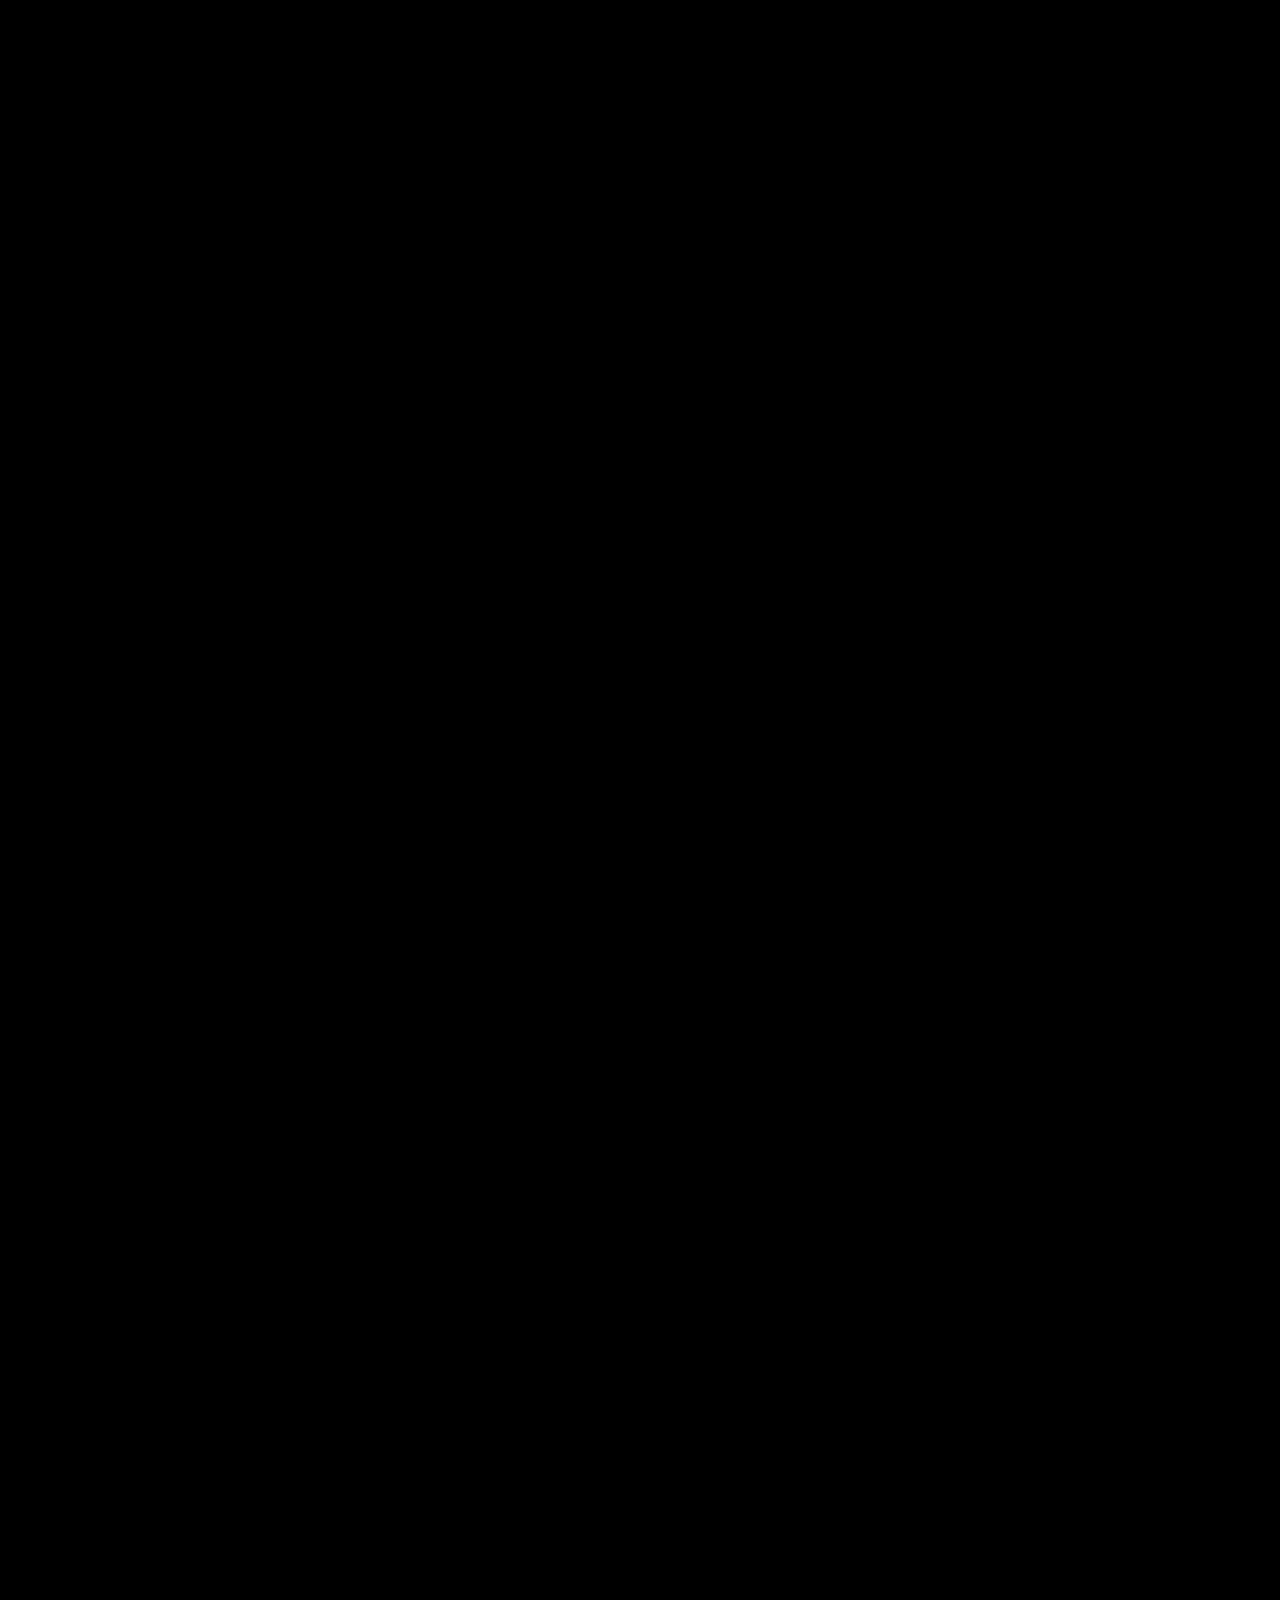
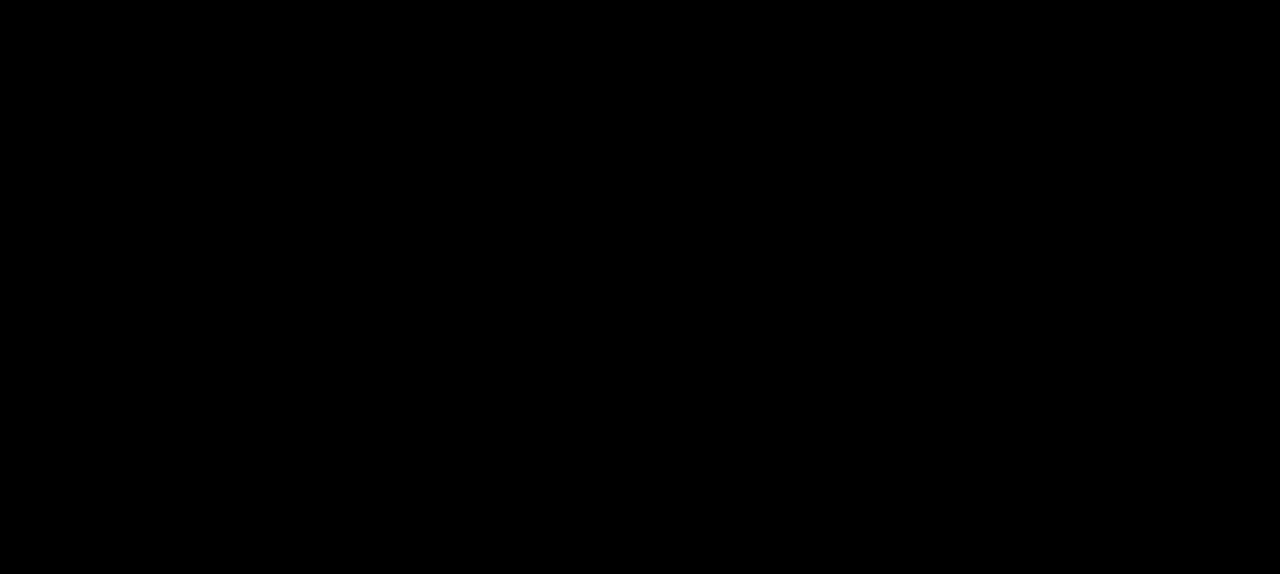
==== commit fc7df71c: "instagram icon" ====
--- a/index.html
+++ b/index.html
@@ -182,7 +182,8 @@
         <div class="adress">
             <p>Arora reconstruction, s.r.o.<br>Spoje, Jaselská 826<br>280 02, Kolín</p><br>
             <a href="tel:+420605392195">+420 605 392 195</a><br>
-            <a href="mailto:arora.reconstruction@gmail.com">arora.reconstruction@gmail.com</a><br><br>
+            <a href="mailto:arora.reconstruction@gmail.com">arora.reconstruction@gmail.com</a><br>
+            <a href="https://instagram.com/arora.recon"><img src="./img/instagram.svg" alt=""></a><br><br>
             <iframe style="border:none" src="https://frame.mapy.cz/s/pocomesuza" width="100%" height="auto"
                 frameborder="0"></iframe>
         </div>
